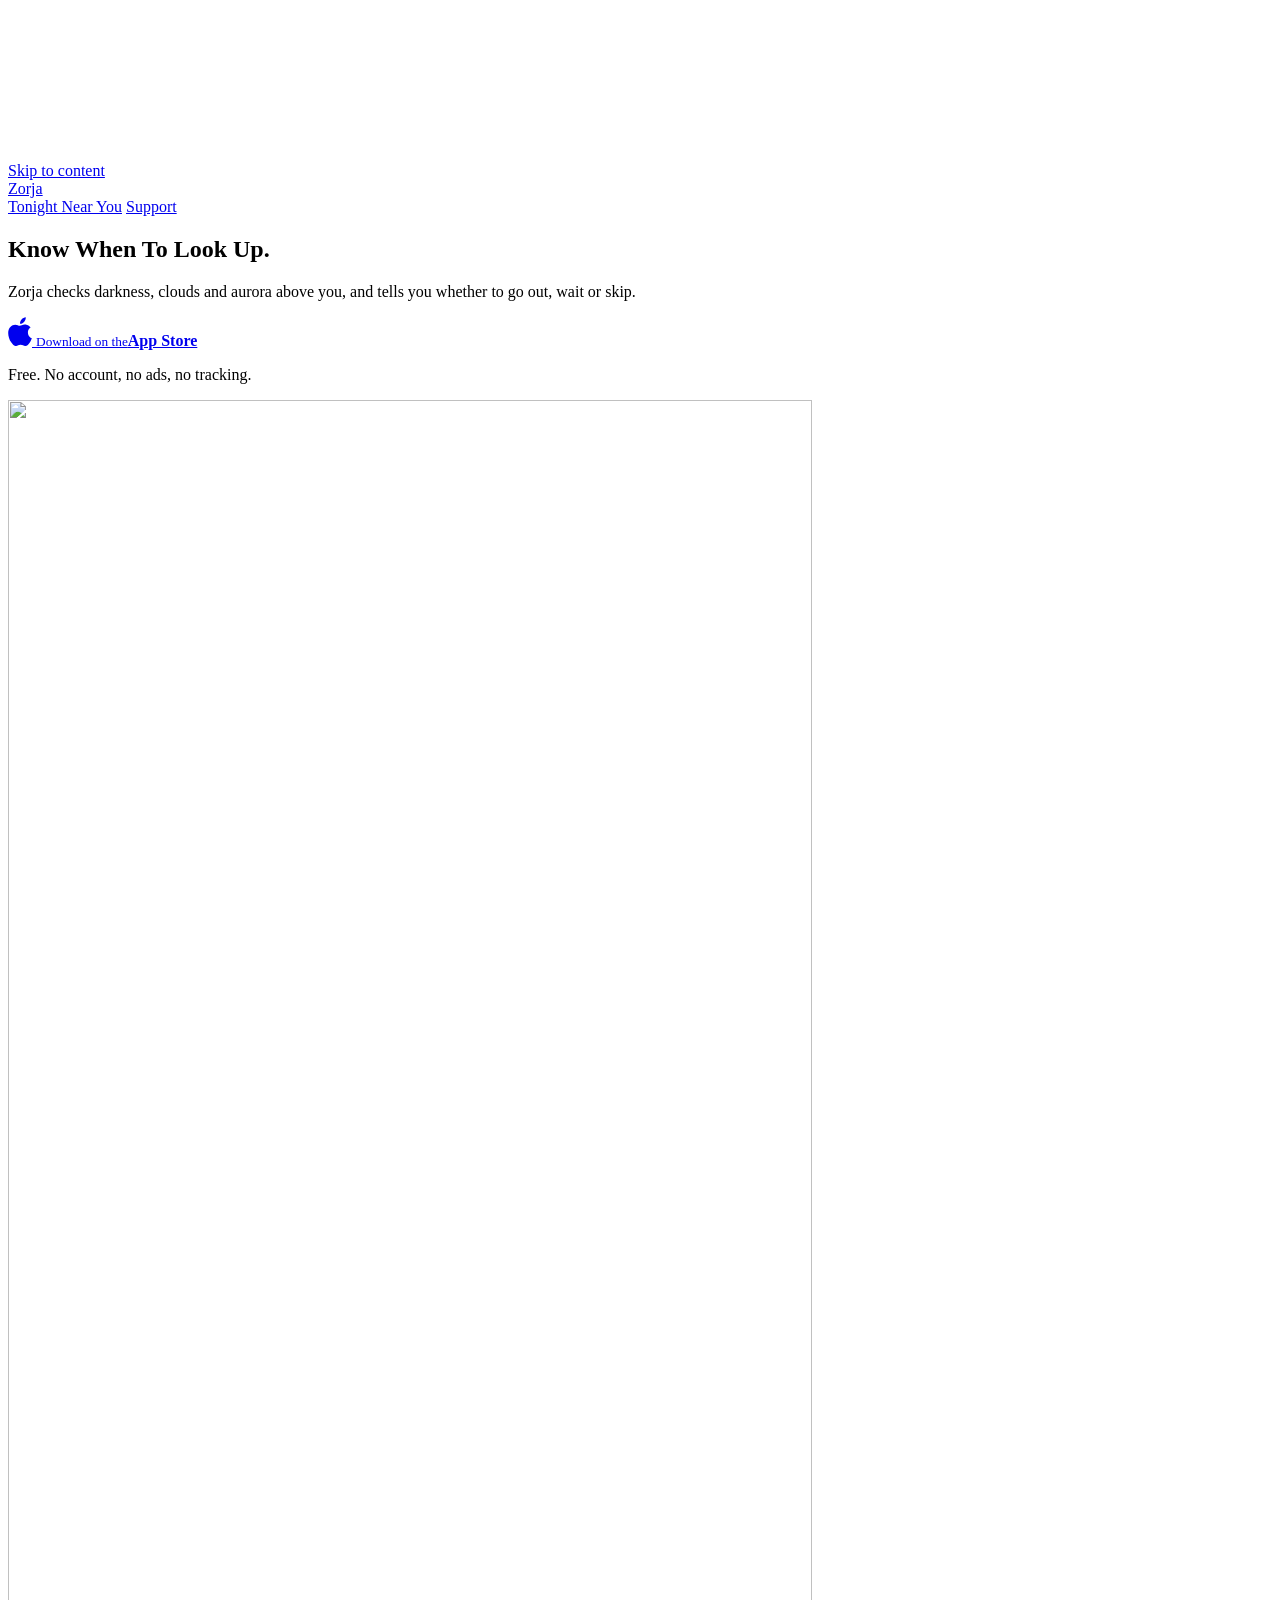
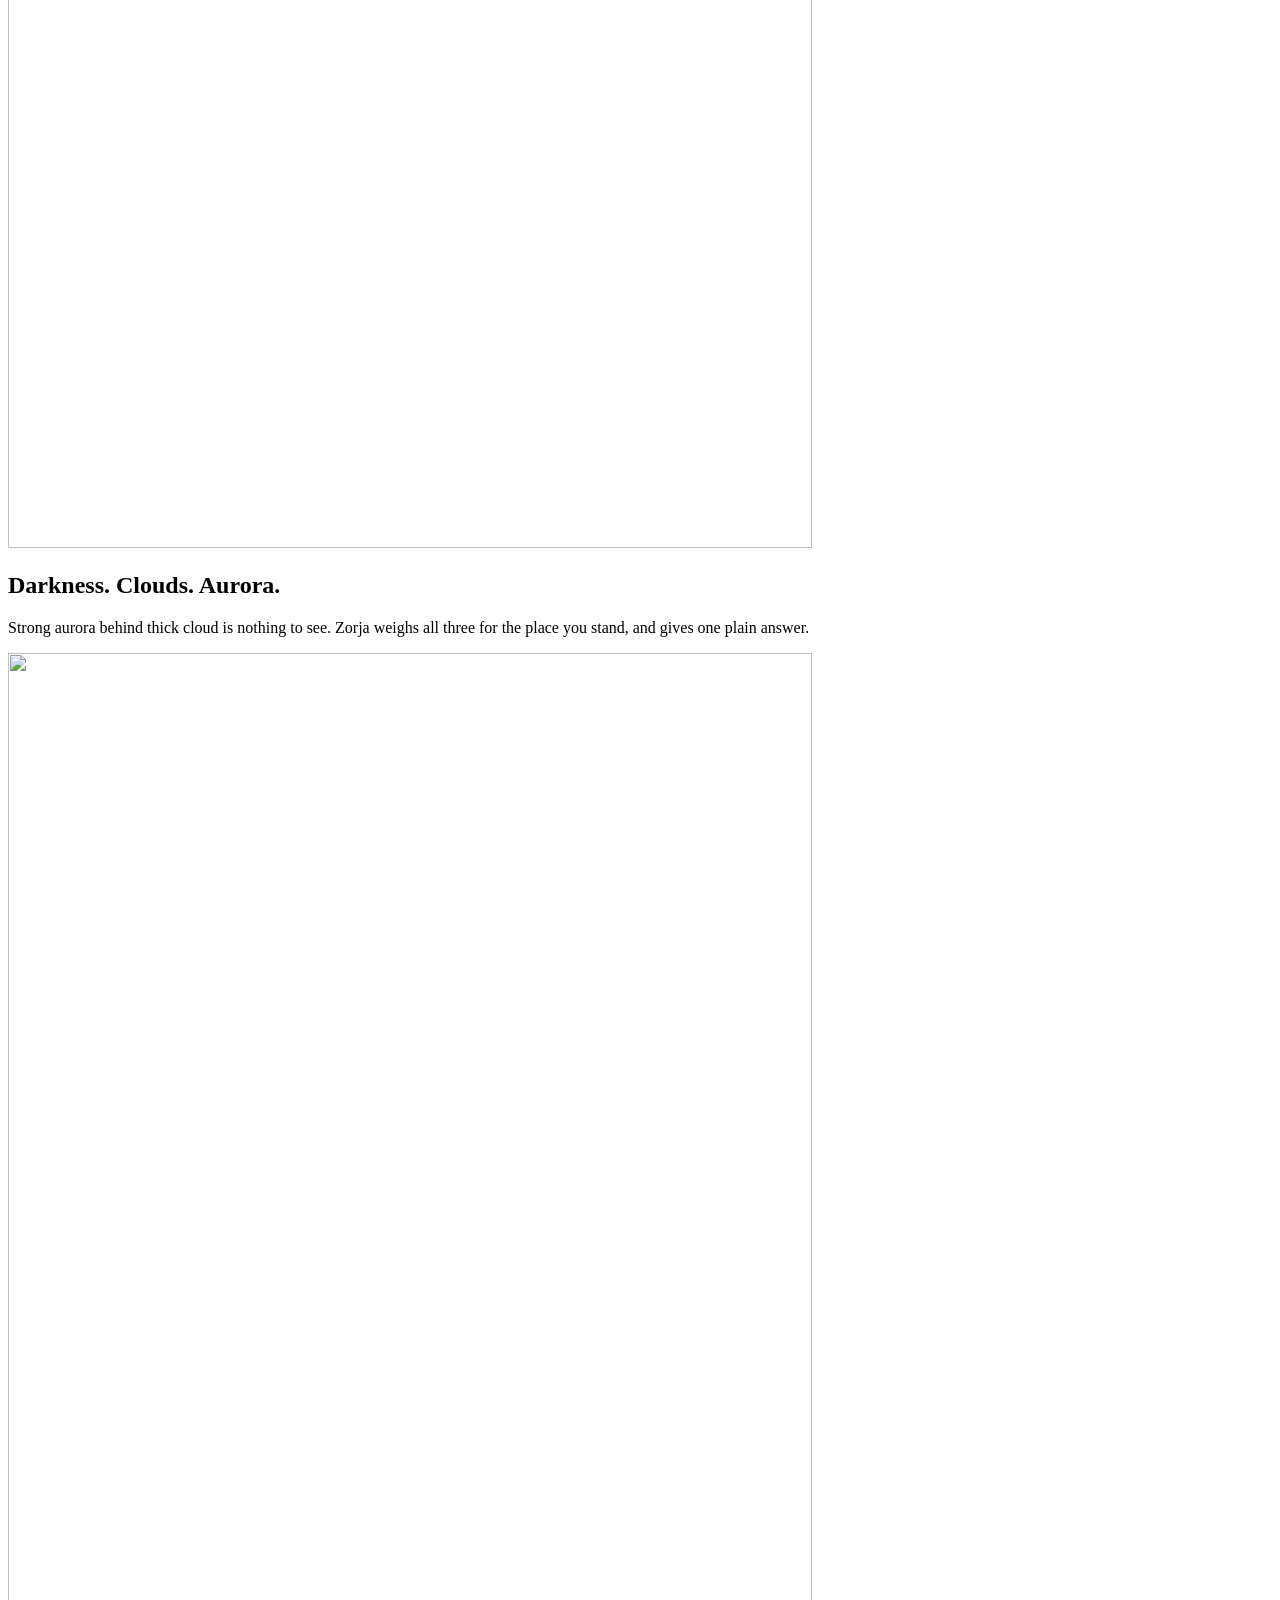
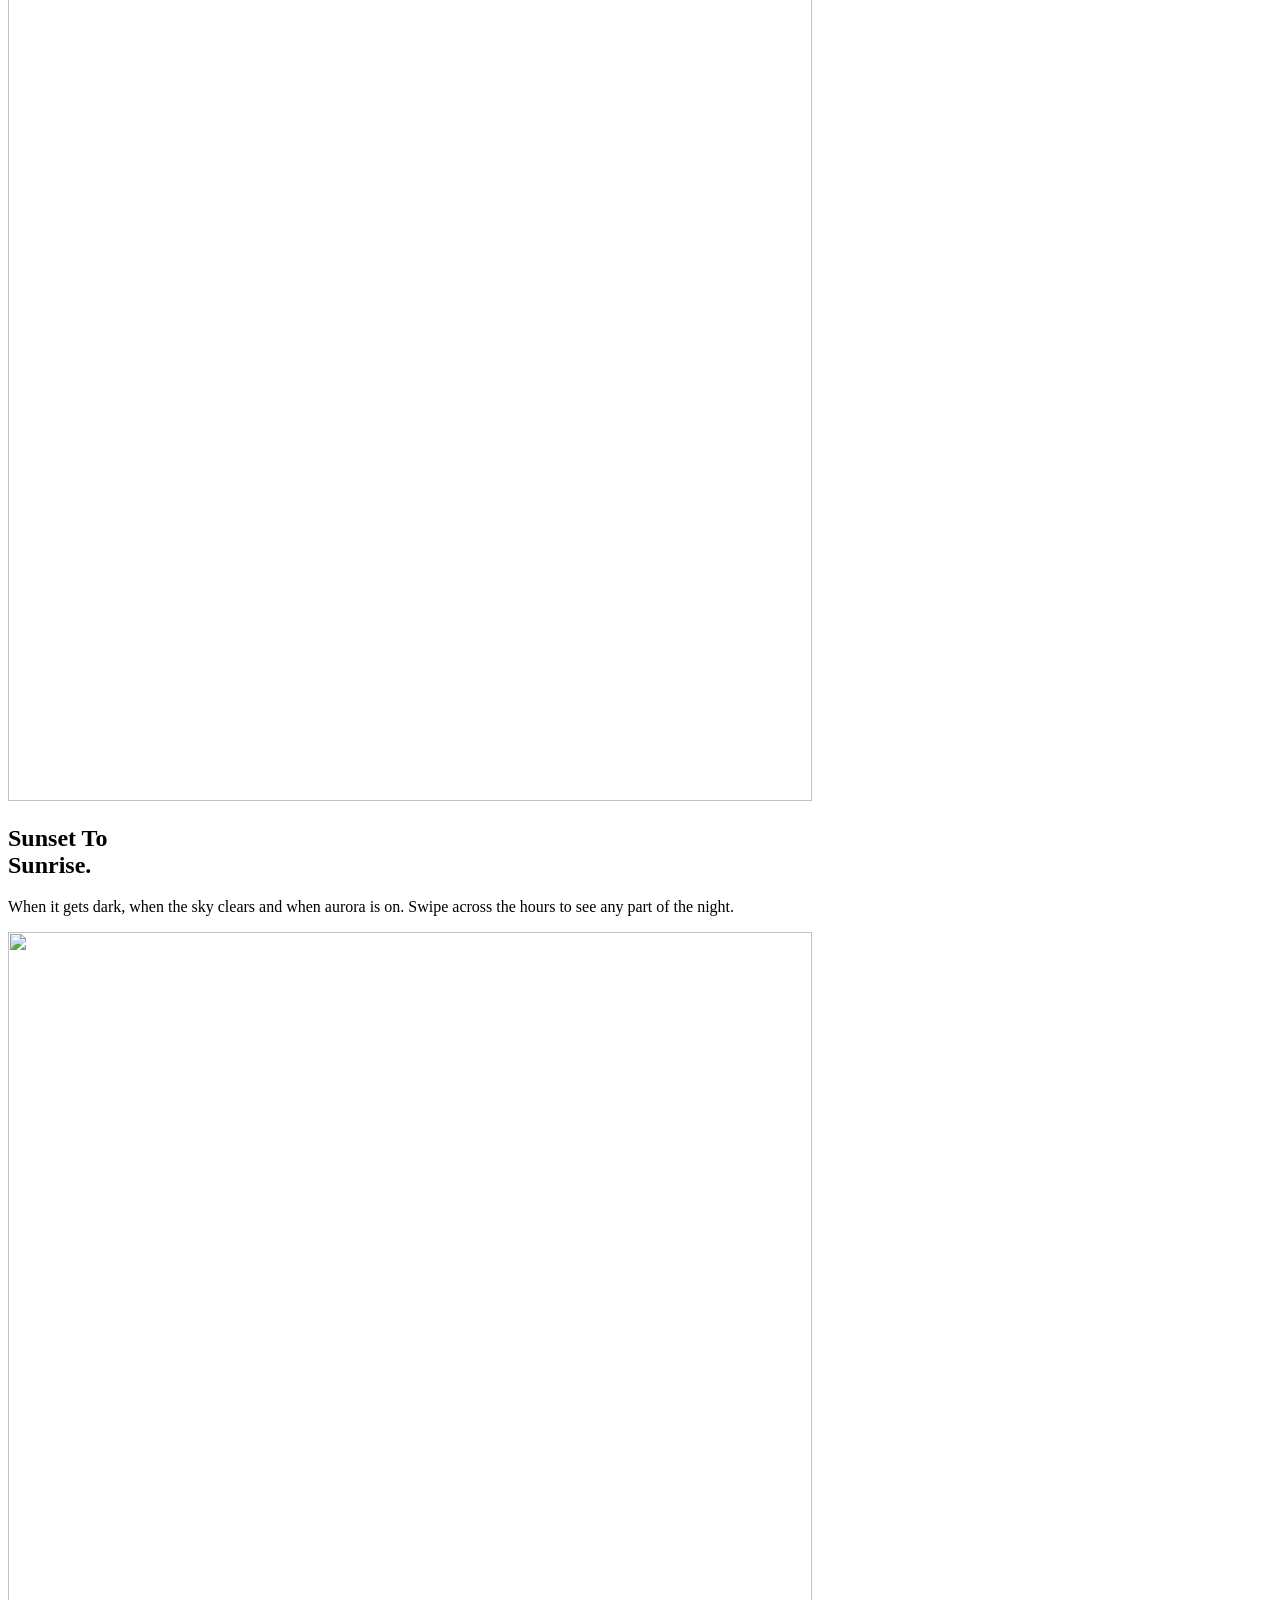
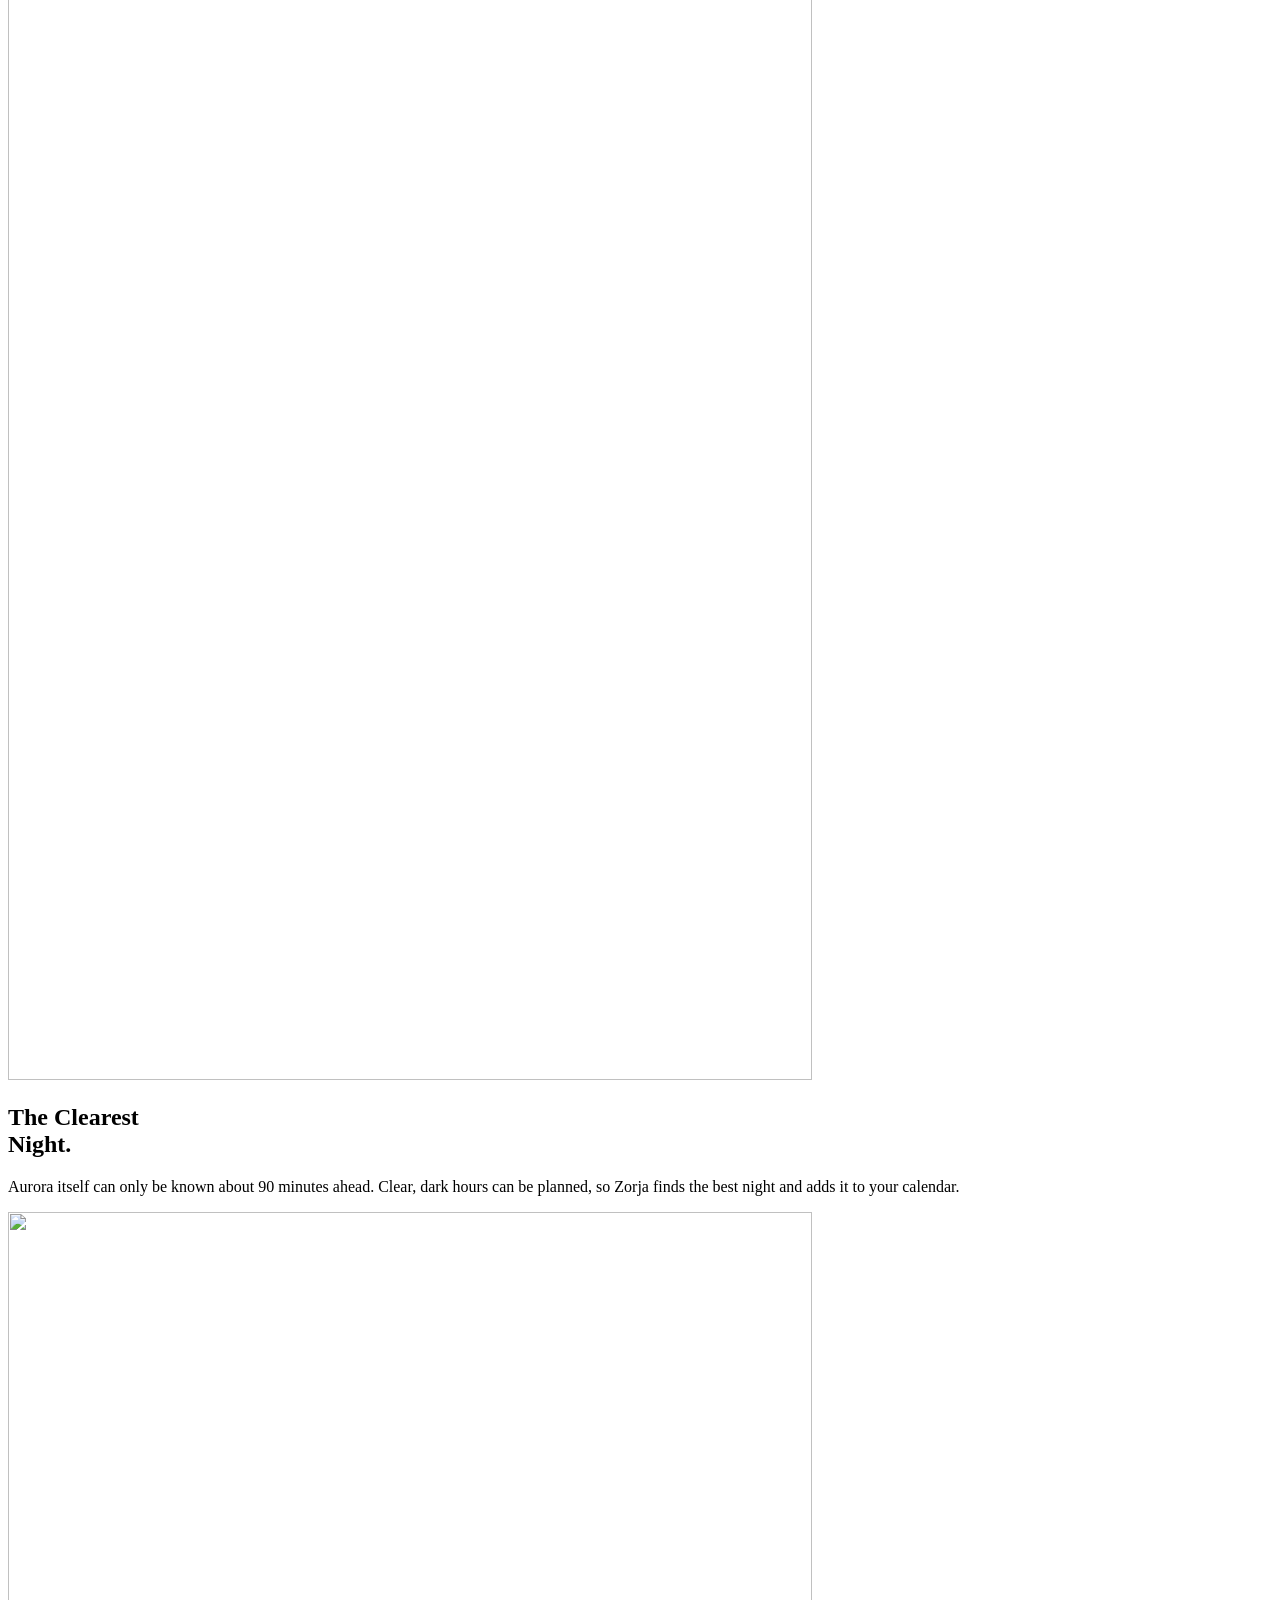
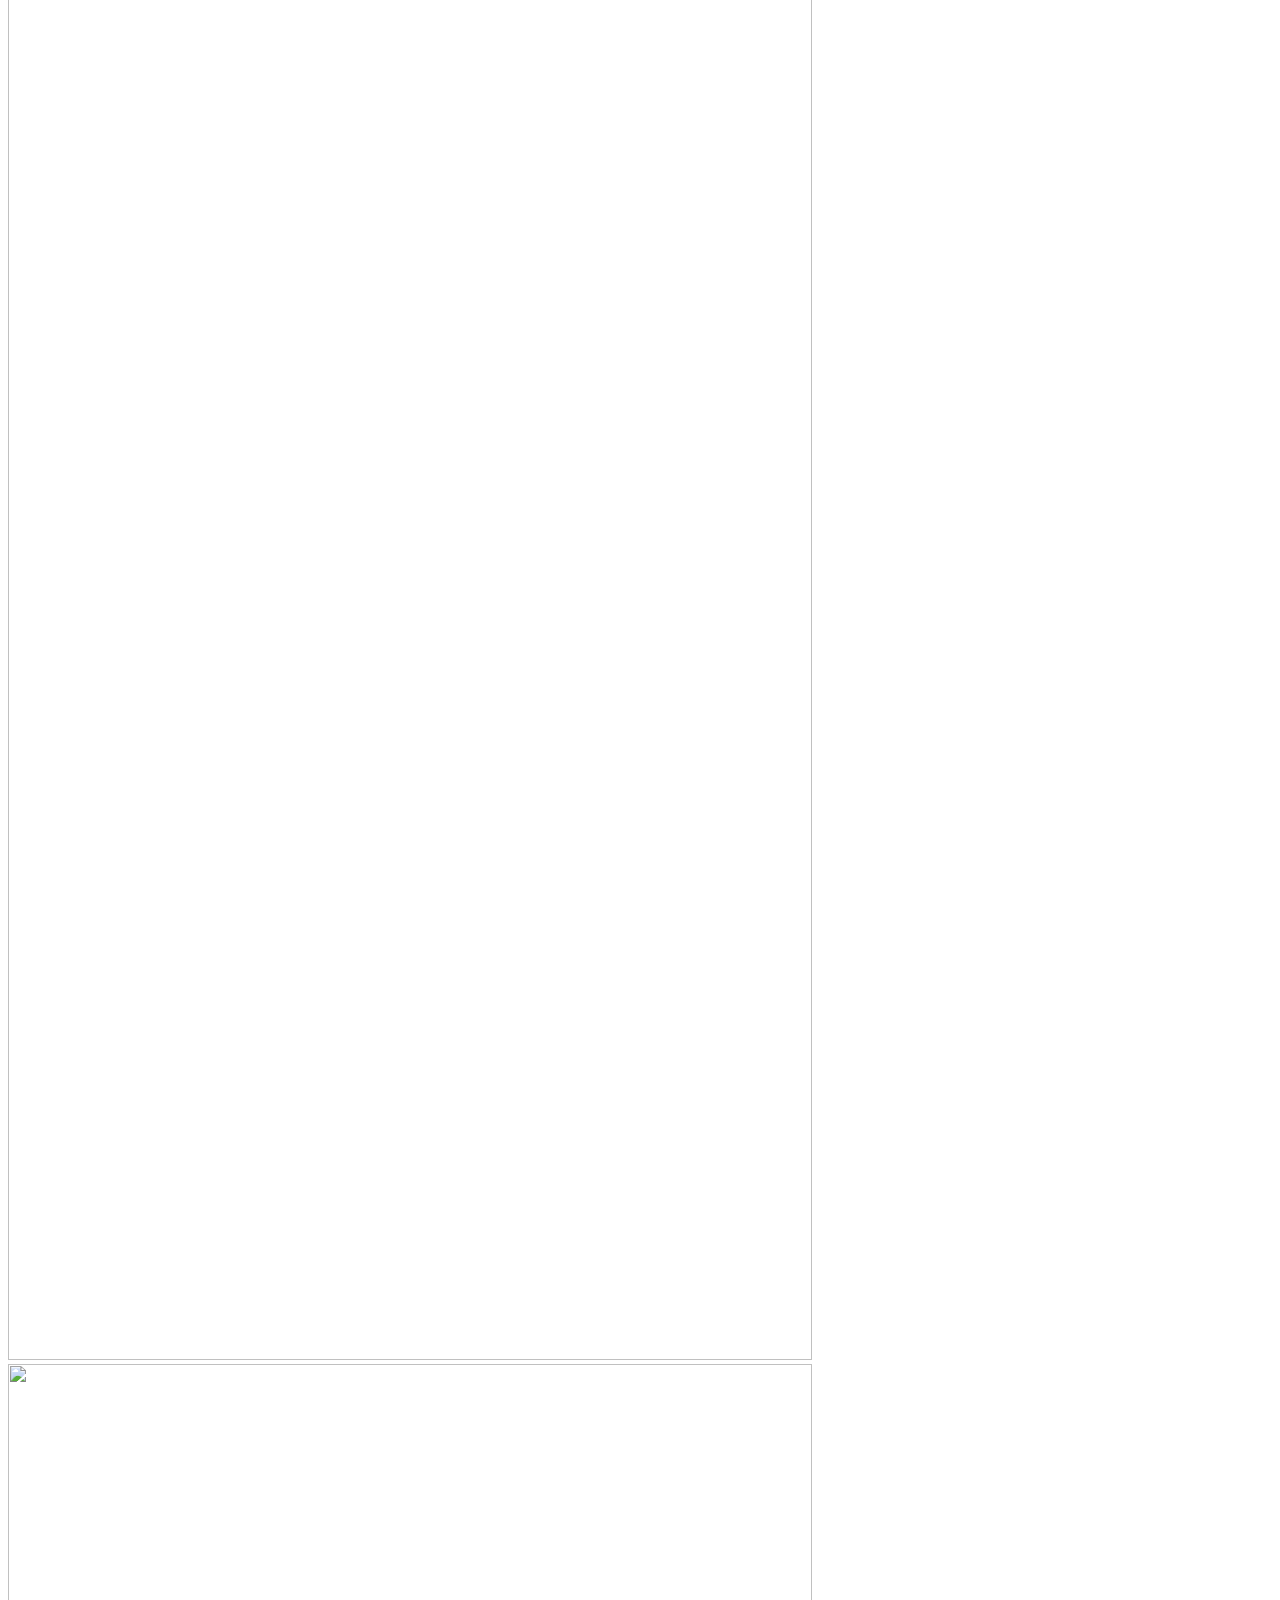
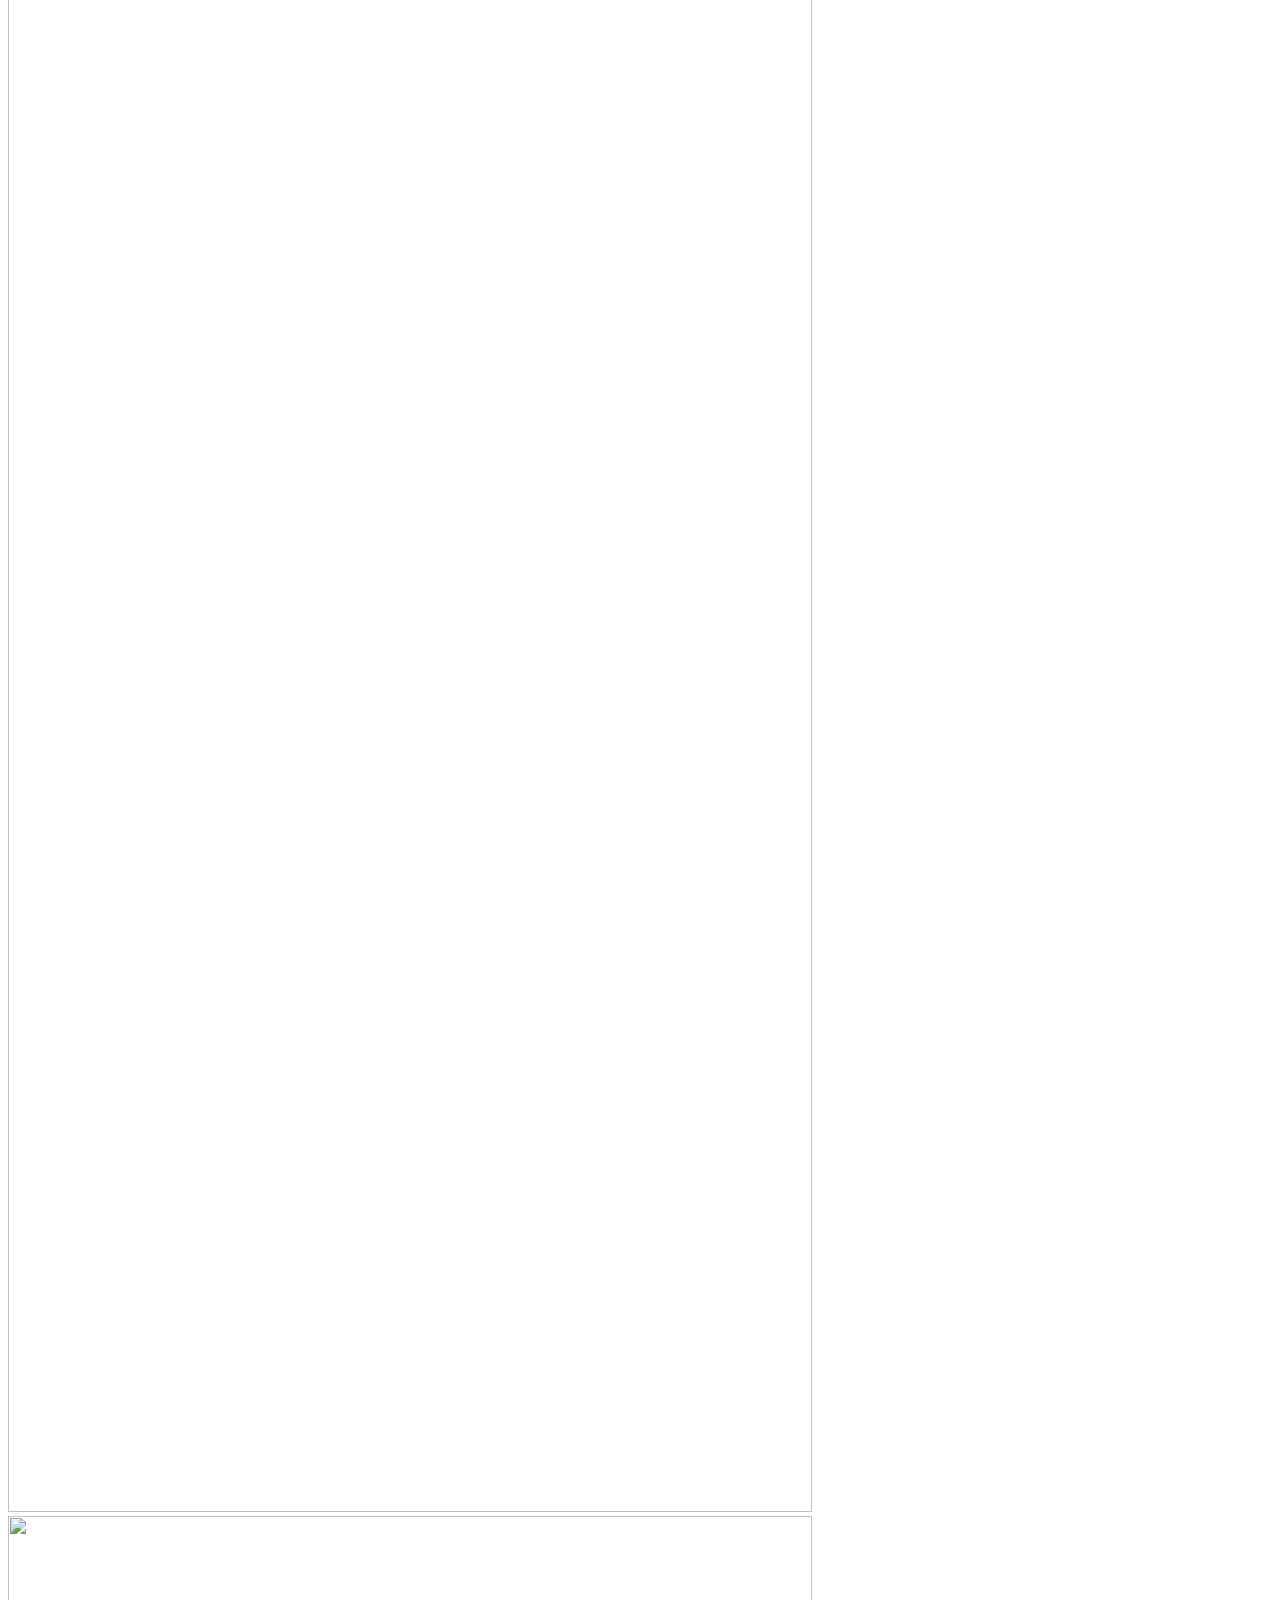
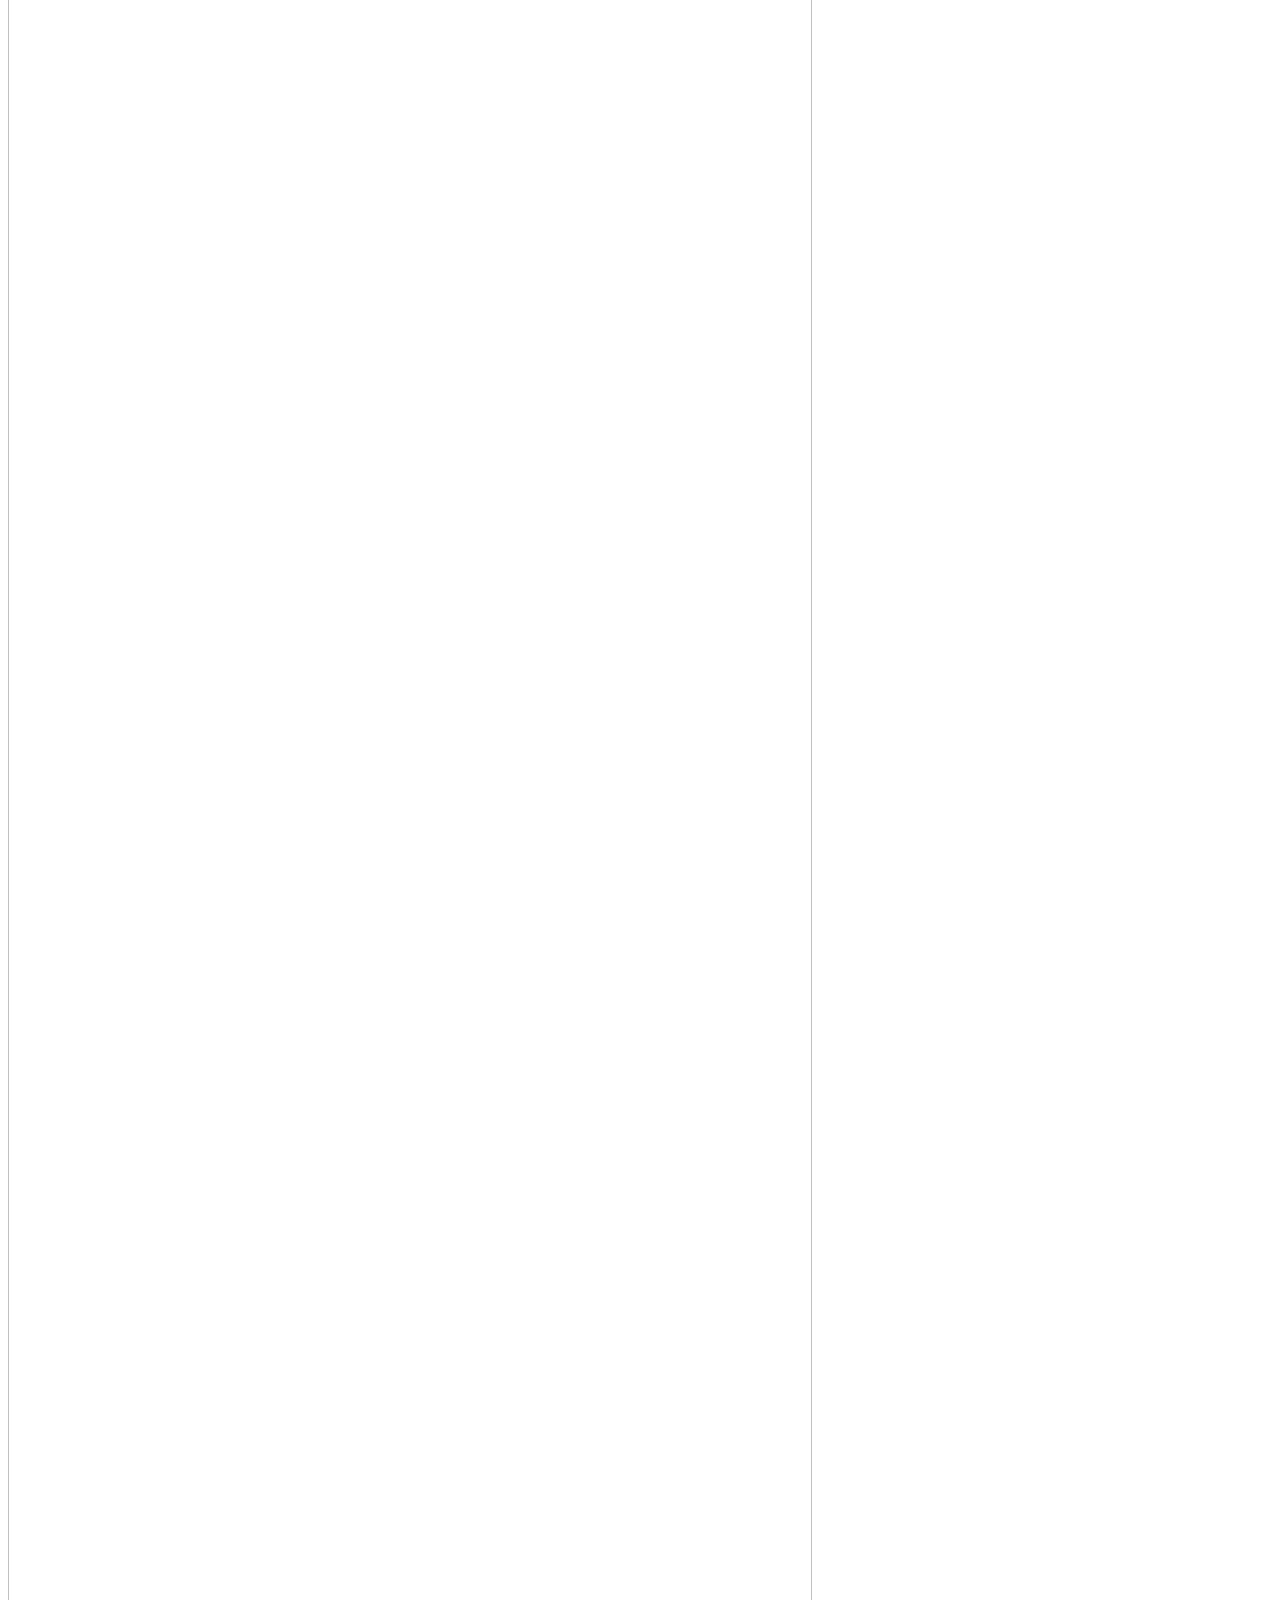
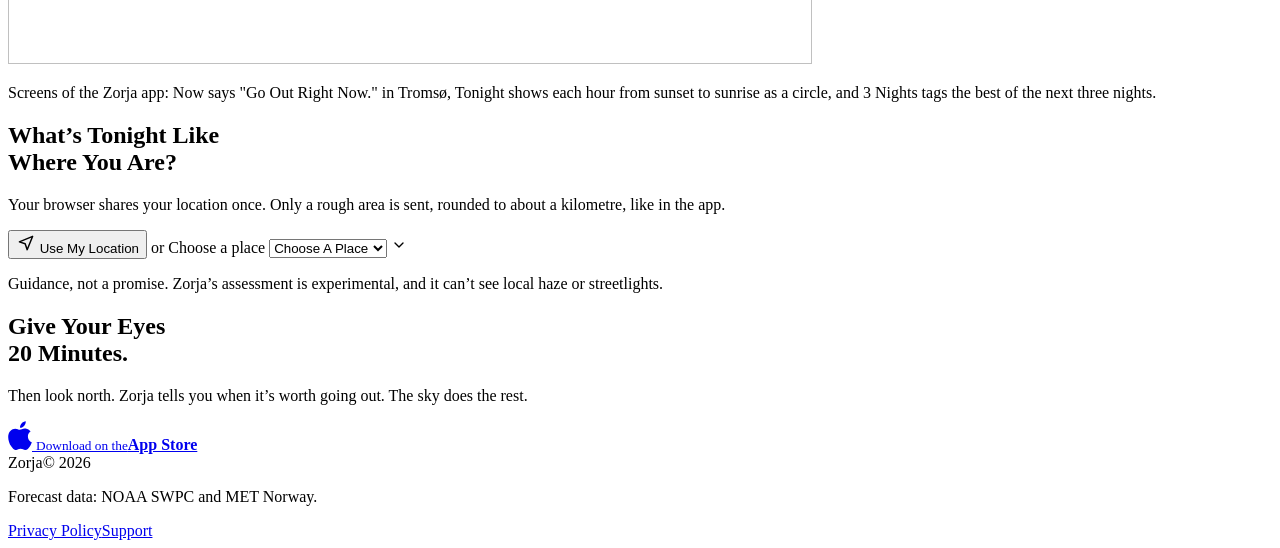
==== site/index.html @ 09bd12e9 "Zorja: initial public release iPhone app (SwiftUI), forecast API (Python/FastAPI) and the zorja.app " ====
<!doctype html>
<html lang="en">
<head>
<meta charset="utf-8">
<meta name="viewport" content="width=device-width, initial-scale=1, viewport-fit=cover">
<title>Zorja · Know When To Look Up</title>
<meta name="description" content="Zorja checks darkness, clouds and aurora above you, and tells you whether to go out, wait or skip. Free for iPhone. No account, no ads, no tracking.">
<meta name="theme-color" content="#05070D">
<meta property="og:title" content="Zorja · Know When To Look Up">
<meta property="og:description" content="Darkness, clouds and aurora above you, in one plain answer: go out, wait or skip.">
<meta property="og:type" content="website">
<meta property="og:url" content="https://zorja.app/">
<link rel="icon" href="/assets/icon-120.png" type="image/png">
<link rel="apple-touch-icon" href="/assets/icon-120.png">
<link rel="preload" href="/assets/fonts/Outfit-SemiBold.woff" as="font" type="font/woff" crossorigin>
<link rel="stylesheet" href="/assets/css/site.css">
<script type="module" src="/assets/js/main.js"></script>
</head>
<body class="home">
<div class="sky" aria-hidden="true">
  <canvas id="sky"></canvas>
  <div class="sky-rise"></div>
  <div class="sky-fade"></div>
</div>

<a class="skip-link" href="#main">Skip to content</a>

<header class="nav">
  <a class="brand" href="/" aria-label="Zorja home">
    <span>Zorja</span>
  </a>
  <nav aria-label="Main">
    <a href="#tonight">Tonight Near You</a>
    <a href="/support/">Support</a>
  </nav>
</header>

<main id="main">
  <section class="hero" aria-labelledby="hero-title">
    <h1 id="hero-title" class="display">
      <span class="line"><span class="rise" data-i="0">Know When</span></span>
      <span class="line"><span class="rise" data-i="1">To Look Up.</span></span>
    </h1>
    <p class="lead rise" data-i="2">Zorja checks darkness, clouds and aurora above you, and tells you whether to go out, wait or skip.</p>
    <div class="rise" data-i="3">
      <a class="store-badge" href="https://apps.apple.com/app/id6833883953" aria-label="Download Zorja on the App Store">
        <svg width="24" height="29" viewBox="0 0 814 1000" aria-hidden="true"><path fill="currentColor" d="M788 341c-6 4-108 62-108 190 0 149 131 202 135 203-1 3-21 72-69 142-43 62-88 124-156 124s-86-40-165-40c-77 0-104 41-166 41s-106-57-156-127C45 792 0 668 0 551c0-188 122-288 243-288 64 0 117 42 157 42 38 0 98-45 171-45 28 0 128 3 194 97zM554 166c30-36 52-86 52-136 0-7-1-14-2-20-49 2-108 33-143 74-28 32-54 82-54 133 0 8 1 15 2 18 3 1 9 2 14 2 44 0 99-30 131-71z"/></svg>
        <span><small>Download on the</small><strong>App Store</strong></span>
      </a>
    </div>
    <p class="fine rise" data-i="4">Free. No account, no ads, no tracking.</p>
  </section>

  <section class="story" aria-label="How Zorja works">
    <div class="steps">
      <article class="step" data-screen="now">
        <div class="step-phone reveal" aria-hidden="true">
          <div class="phone">
            <span class="hw hw-action"></span><span class="hw hw-up"></span><span class="hw hw-down"></span><span class="hw hw-power"></span>
            <div class="screen">
              <picture>
                <source srcset="/assets/screens/now.webp" type="image/webp">
                <img src="/assets/screens/now.jpg" width="804" height="1748" alt="" decoding="async" loading="lazy">
              </picture>
              <span class="island"></span>
            </div>
          </div>
        </div>
        <h2 class="words chapter" aria-label="Darkness. Clouds. Aurora.">
          <span class="word" data-i="0" aria-hidden="true">Darkness.</span>
          <span class="word" data-i="1" aria-hidden="true">Clouds.</span>
          <span class="word" data-i="2" aria-hidden="true">Aurora.</span>
        </h2>
        <p class="body reveal" data-i="3">Strong aurora behind thick cloud is nothing to see. Zorja weighs all three for the place you stand, and gives one plain answer.</p>
      </article>
      <article class="step" data-screen="tonight">
        <div class="step-phone reveal" aria-hidden="true">
          <div class="phone">
            <span class="hw hw-action"></span><span class="hw hw-up"></span><span class="hw hw-down"></span><span class="hw hw-power"></span>
            <div class="screen">
              <picture>
                <source srcset="/assets/screens/tonight.webp" type="image/webp">
                <img src="/assets/screens/tonight.jpg" width="804" height="1748" alt="" decoding="async" loading="lazy">
              </picture>
              <span class="island"></span>
            </div>
          </div>
        </div>
        <h2 class="chapter reveal">Sunset To<br>Sunrise.</h2>
        <p class="body reveal" data-i="2">When it gets dark, when the sky clears and when aurora is on. Swipe across the hours to see any part of the night.</p>
      </article>
      <article class="step" data-screen="three-nights">
        <div class="step-phone reveal" aria-hidden="true">
          <div class="phone">
            <span class="hw hw-action"></span><span class="hw hw-up"></span><span class="hw hw-down"></span><span class="hw hw-power"></span>
            <div class="screen">
              <picture>
                <source srcset="/assets/screens/three-nights.webp" type="image/webp">
                <img src="/assets/screens/three-nights.jpg" width="804" height="1748" alt="" decoding="async" loading="lazy">
              </picture>
              <span class="island"></span>
            </div>
          </div>
        </div>
        <h2 class="chapter reveal">The Clearest<br>Night.</h2>
        <p class="body reveal" data-i="2">Aurora itself can only be known about 90 minutes ahead. Clear, dark hours can be planned, so Zorja finds the best night and adds it to your calendar.</p>
      </article>
    </div>
    <div class="phone-slot" aria-hidden="true"></div>
  </section>

  <div class="phone-rig" aria-hidden="true">
    <div class="phone-intro">
      <div class="phone">
        <span class="hw hw-action"></span><span class="hw hw-up"></span><span class="hw hw-down"></span><span class="hw hw-power"></span>
        <div class="screen">
          <picture class="shot is-active" data-screen="now">
            <source srcset="/assets/screens/now.webp" type="image/webp">
            <img src="/assets/screens/now.jpg" width="804" height="1748" alt="" decoding="async">
          </picture>
          <picture class="shot" data-screen="tonight">
            <source srcset="/assets/screens/tonight.webp" type="image/webp">
            <img src="/assets/screens/tonight.jpg" width="804" height="1748" alt="" decoding="async" loading="lazy">
          </picture>
          <picture class="shot" data-screen="three-nights">
            <source srcset="/assets/screens/three-nights.webp" type="image/webp">
            <img src="/assets/screens/three-nights.jpg" width="804" height="1748" alt="" decoding="async" loading="lazy">
          </picture>
          <span class="island"></span>
          <span class="glare"></span>
        </div>
      </div>
    </div>
  </div>
  <p class="sr-only">Screens of the Zorja app: Now says "Go Out Right Now." in Tromsø, Tonight shows each hour from sunset to sunrise as a circle, and 3 Nights tags the best of the next three nights.</p>

  <section id="tonight" class="check" aria-labelledby="check-title">
    <h2 id="check-title" class="title reveal">What’s Tonight Like<br>Where You Are?</h2>
    <p class="body reveal" data-i="1">Your browser shares your location once. Only a rough area is sent, rounded to about a kilometre, like in the app.</p>
    <div class="check-controls reveal" data-i="2">
      <button type="button" class="btn-primary" id="locate">
        <svg width="20" height="20" viewBox="0 0 24 24" fill="none" aria-hidden="true"><path d="M20 4L4 10.6L11 12.9L13.4 20L20 4Z" stroke="currentColor" stroke-width="1.75" stroke-linecap="round" stroke-linejoin="round"/></svg>
        Use My Location
      </button>
      <span class="or">or</span>
      <label class="select">
        <span class="sr-only">Choose a place</span>
        <select id="place">
          <option value="" selected disabled>Choose A Place</option>
        </select>
        <svg width="16" height="16" viewBox="0 0 24 24" fill="none" aria-hidden="true"><path d="M6 9l6 6 6-6" stroke="currentColor" stroke-width="2" stroke-linecap="round" stroke-linejoin="round"/></svg>
      </label>
    </div>

    <div class="result" id="result" aria-live="polite" hidden>
      <p class="result-place"><svg width="18" height="18" viewBox="0 0 24 24" fill="none" aria-hidden="true"><path d="M12 21s6.5-6.4 6.5-11.5a6.5 6.5 0 0 0-13 0C5.5 14.6 12 21 12 21z" stroke="currentColor" stroke-width="2.1" stroke-linejoin="round"/><circle cx="12" cy="9.5" r="2.25" stroke="currentColor" stroke-width="2.1"/></svg><span id="result-line"></span></p>
      <p class="result-headline" id="result-headline"></p>
      <p class="result-lead" id="result-lead"></p>
      <p class="result-bottom" id="result-bottom"></p>
      <p class="result-meta" id="result-meta"></p>
    </div>
    <p class="note reveal" data-i="3">Guidance, not a promise. Zorja’s assessment is experimental, and it can’t see local haze or streetlights.</p>
  </section>

  <section class="outro" aria-labelledby="outro-title">
    <h2 id="outro-title" class="display-s reveal">Give Your Eyes<br>20 Minutes.</h2>
    <p class="body reveal" data-i="1">Then look north. Zorja tells you when it’s worth going out. The sky does the rest.</p>
    <div class="reveal" data-i="2">
      <a class="store-badge" href="https://apps.apple.com/app/id6833883953" aria-label="Download Zorja on the App Store">
        <svg width="24" height="29" viewBox="0 0 814 1000" aria-hidden="true"><path fill="currentColor" d="M788 341c-6 4-108 62-108 190 0 149 131 202 135 203-1 3-21 72-69 142-43 62-88 124-156 124s-86-40-165-40c-77 0-104 41-166 41s-106-57-156-127C45 792 0 668 0 551c0-188 122-288 243-288 64 0 117 42 157 42 38 0 98-45 171-45 28 0 128 3 194 97zM554 166c30-36 52-86 52-136 0-7-1-14-2-20-49 2-108 33-143 74-28 32-54 82-54 133 0 8 1 15 2 18 3 1 9 2 14 2 44 0 99-30 131-71z"/></svg>
        <span><small>Download on the</small><strong>App Store</strong></span>
      </a>
    </div>
  </section>
</main>

<footer class="footer">
  <div class="footer-brand"><span>Zorja</span><span class="muted">© 2026</span></div>
  <p class="muted">Forecast data: NOAA SWPC and MET Norway.</p>
  <nav aria-label="Footer"><a href="/privacy/">Privacy Policy</a><a href="/support/">Support</a></nav>
</footer>
</body>
</html>
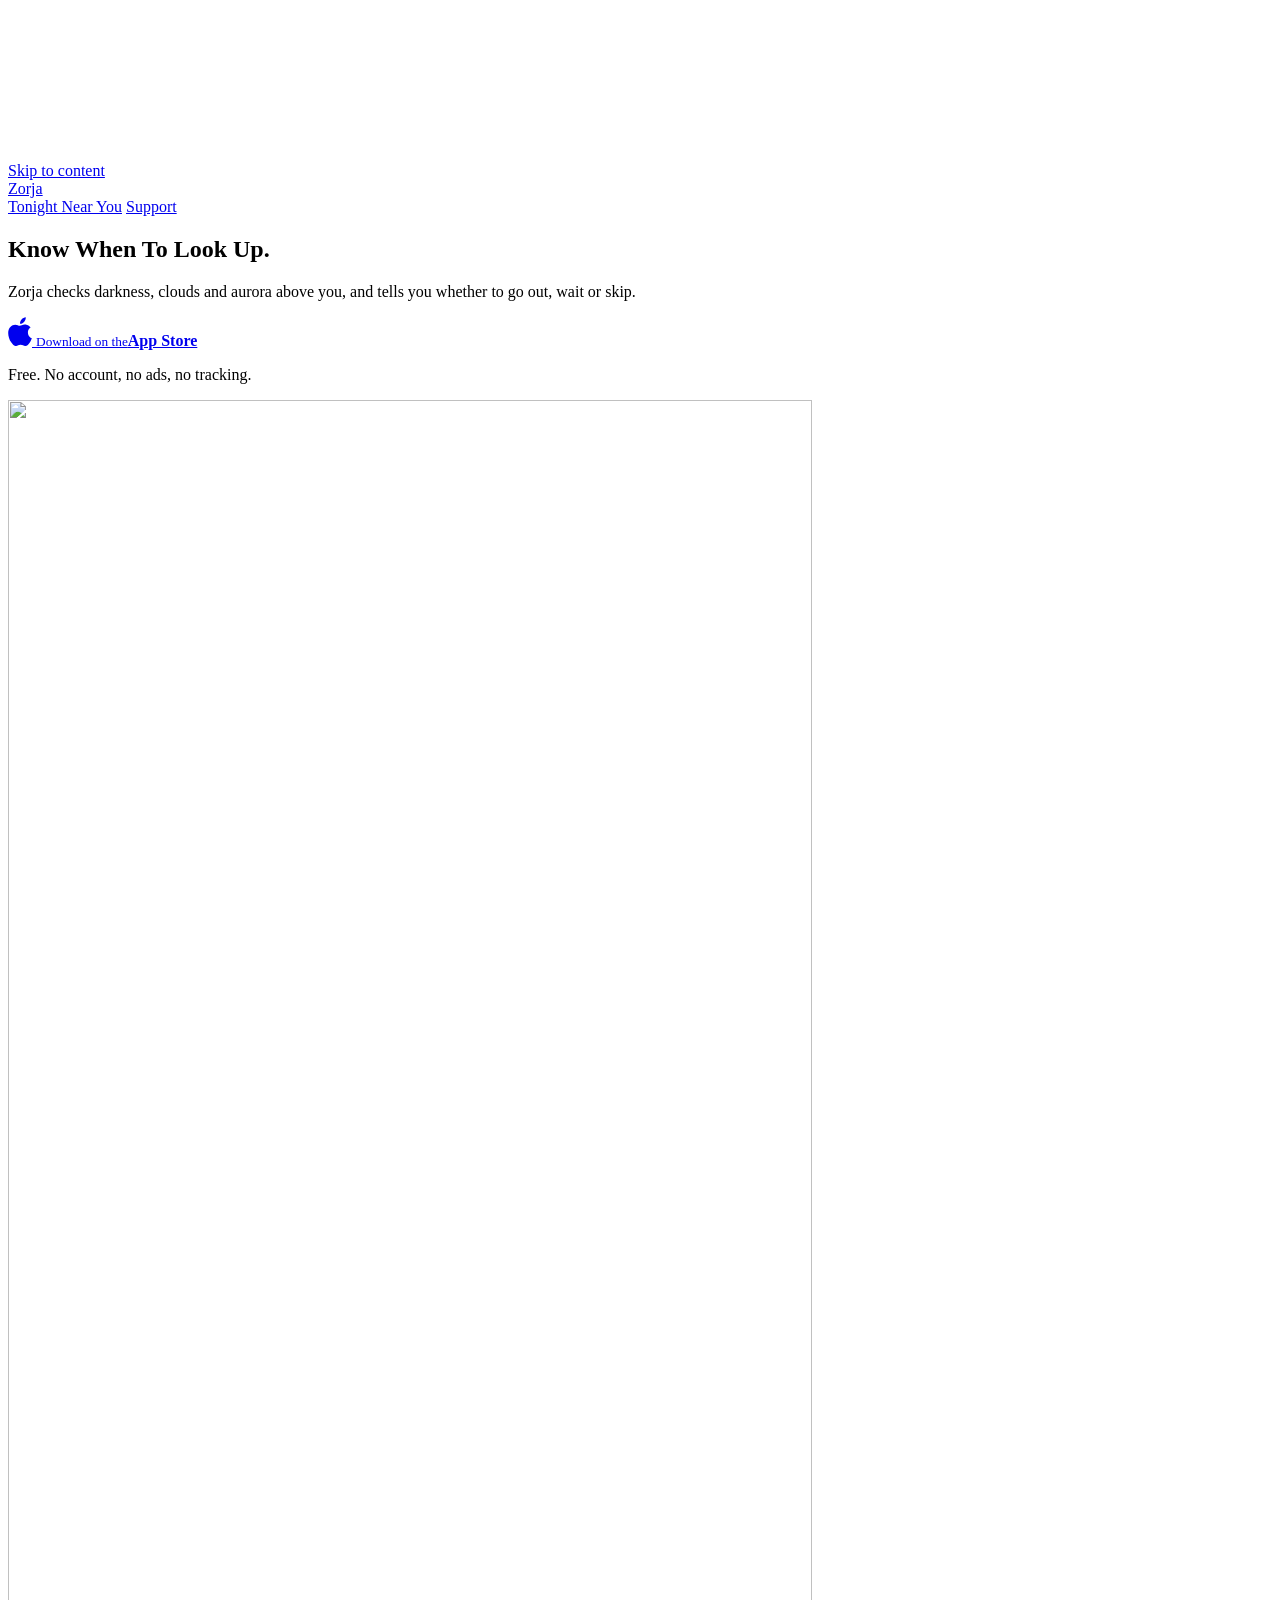
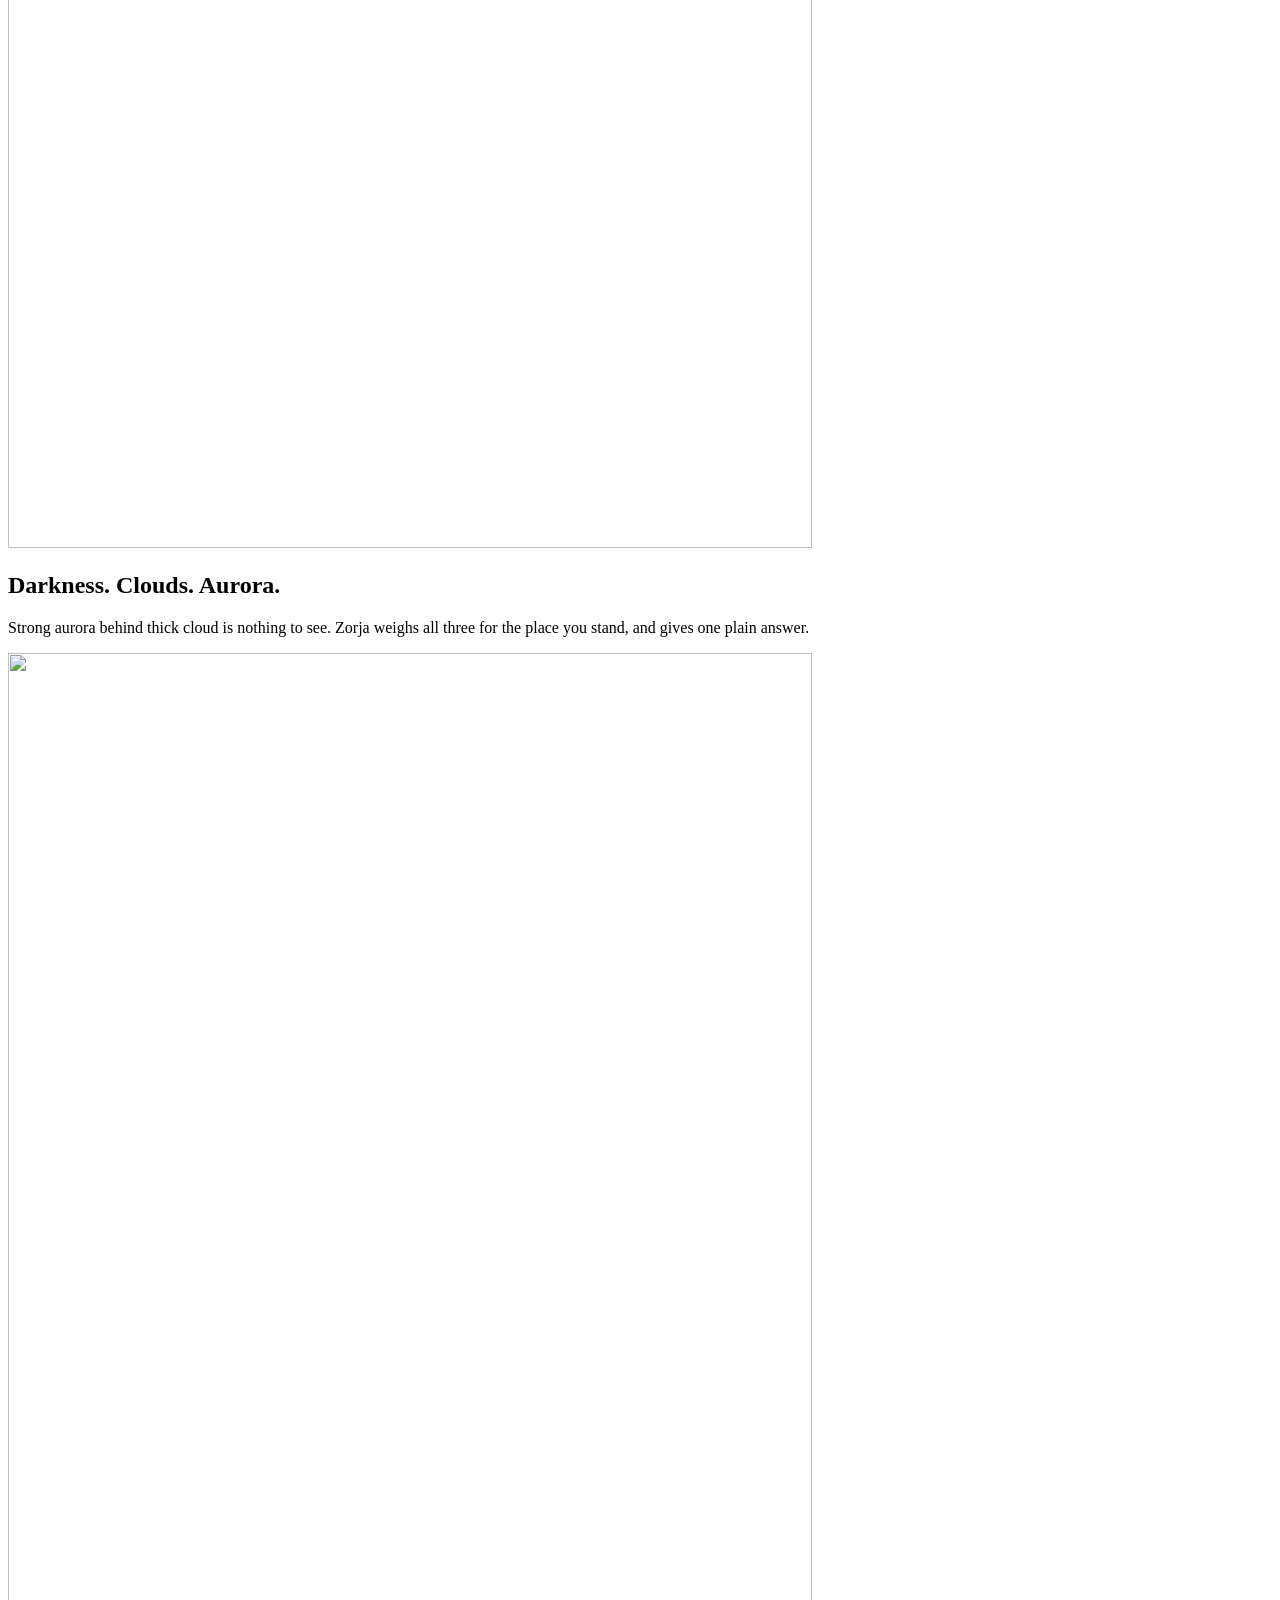
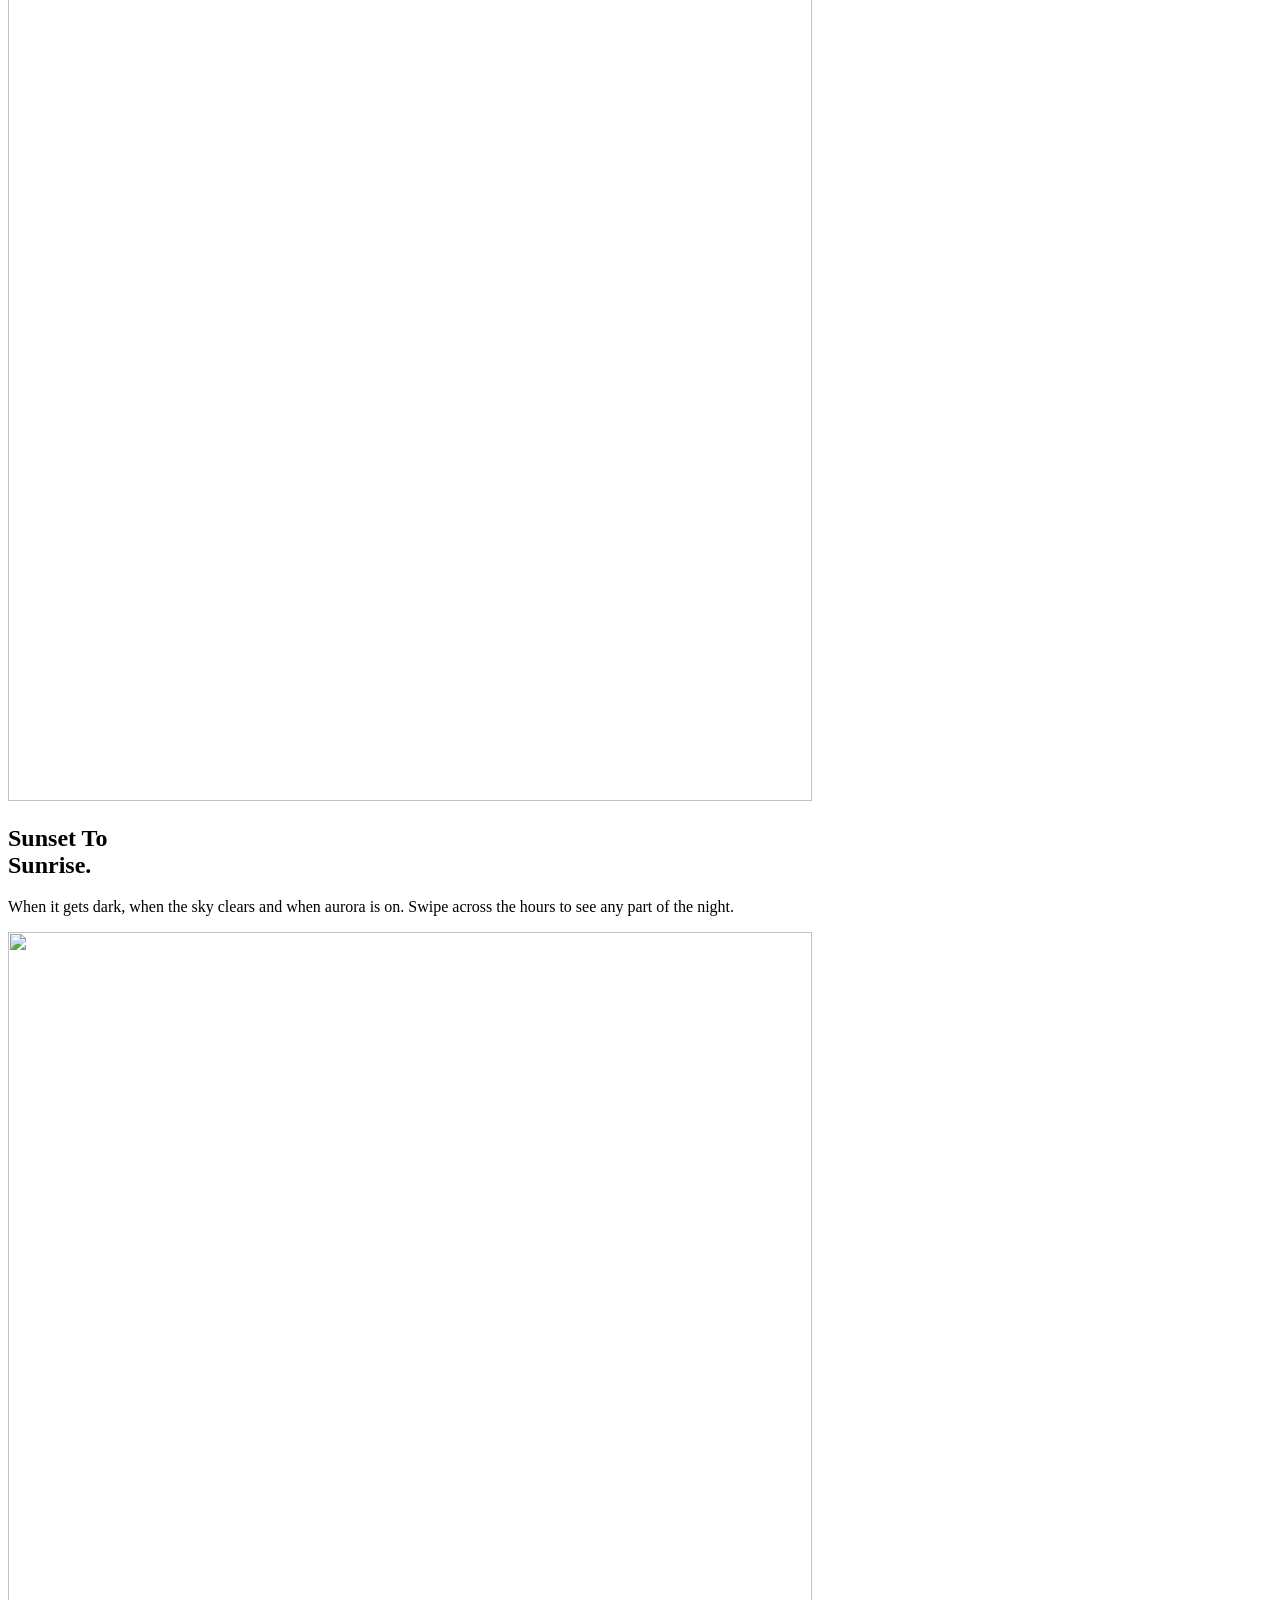
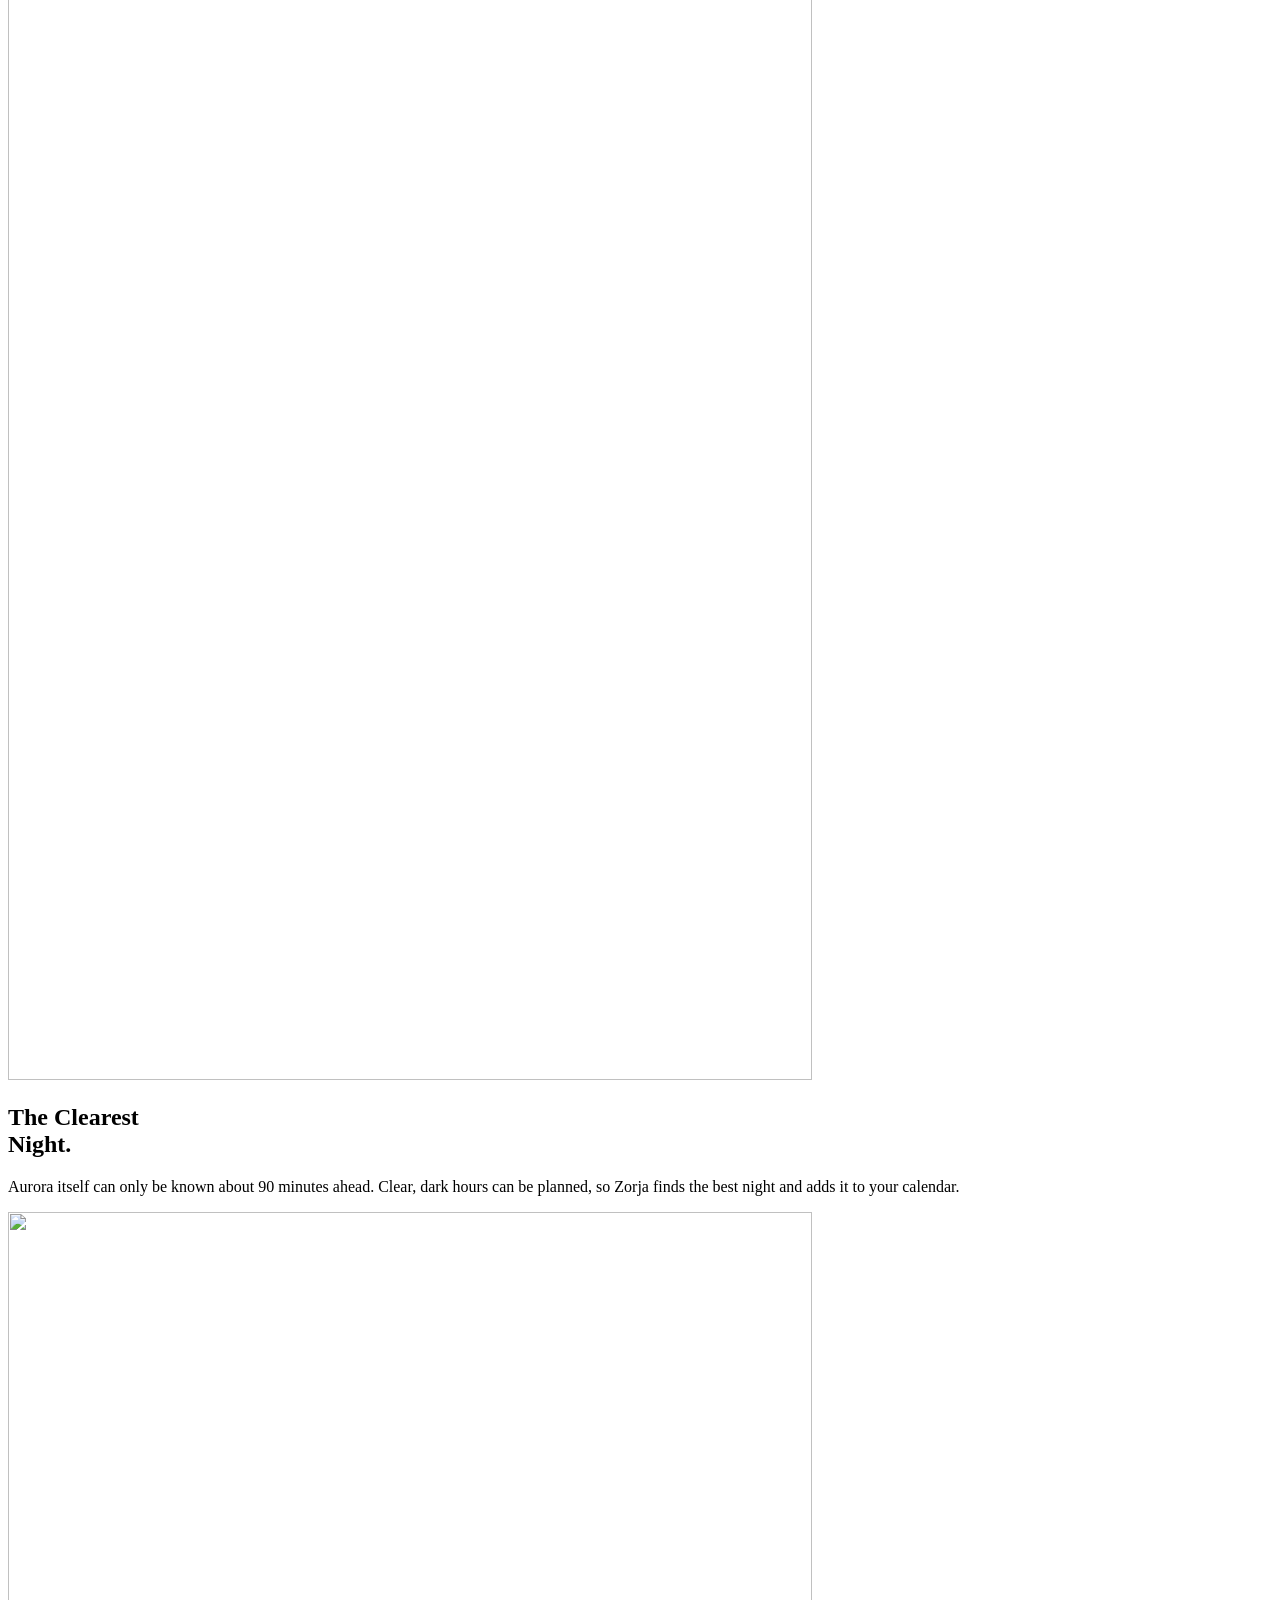
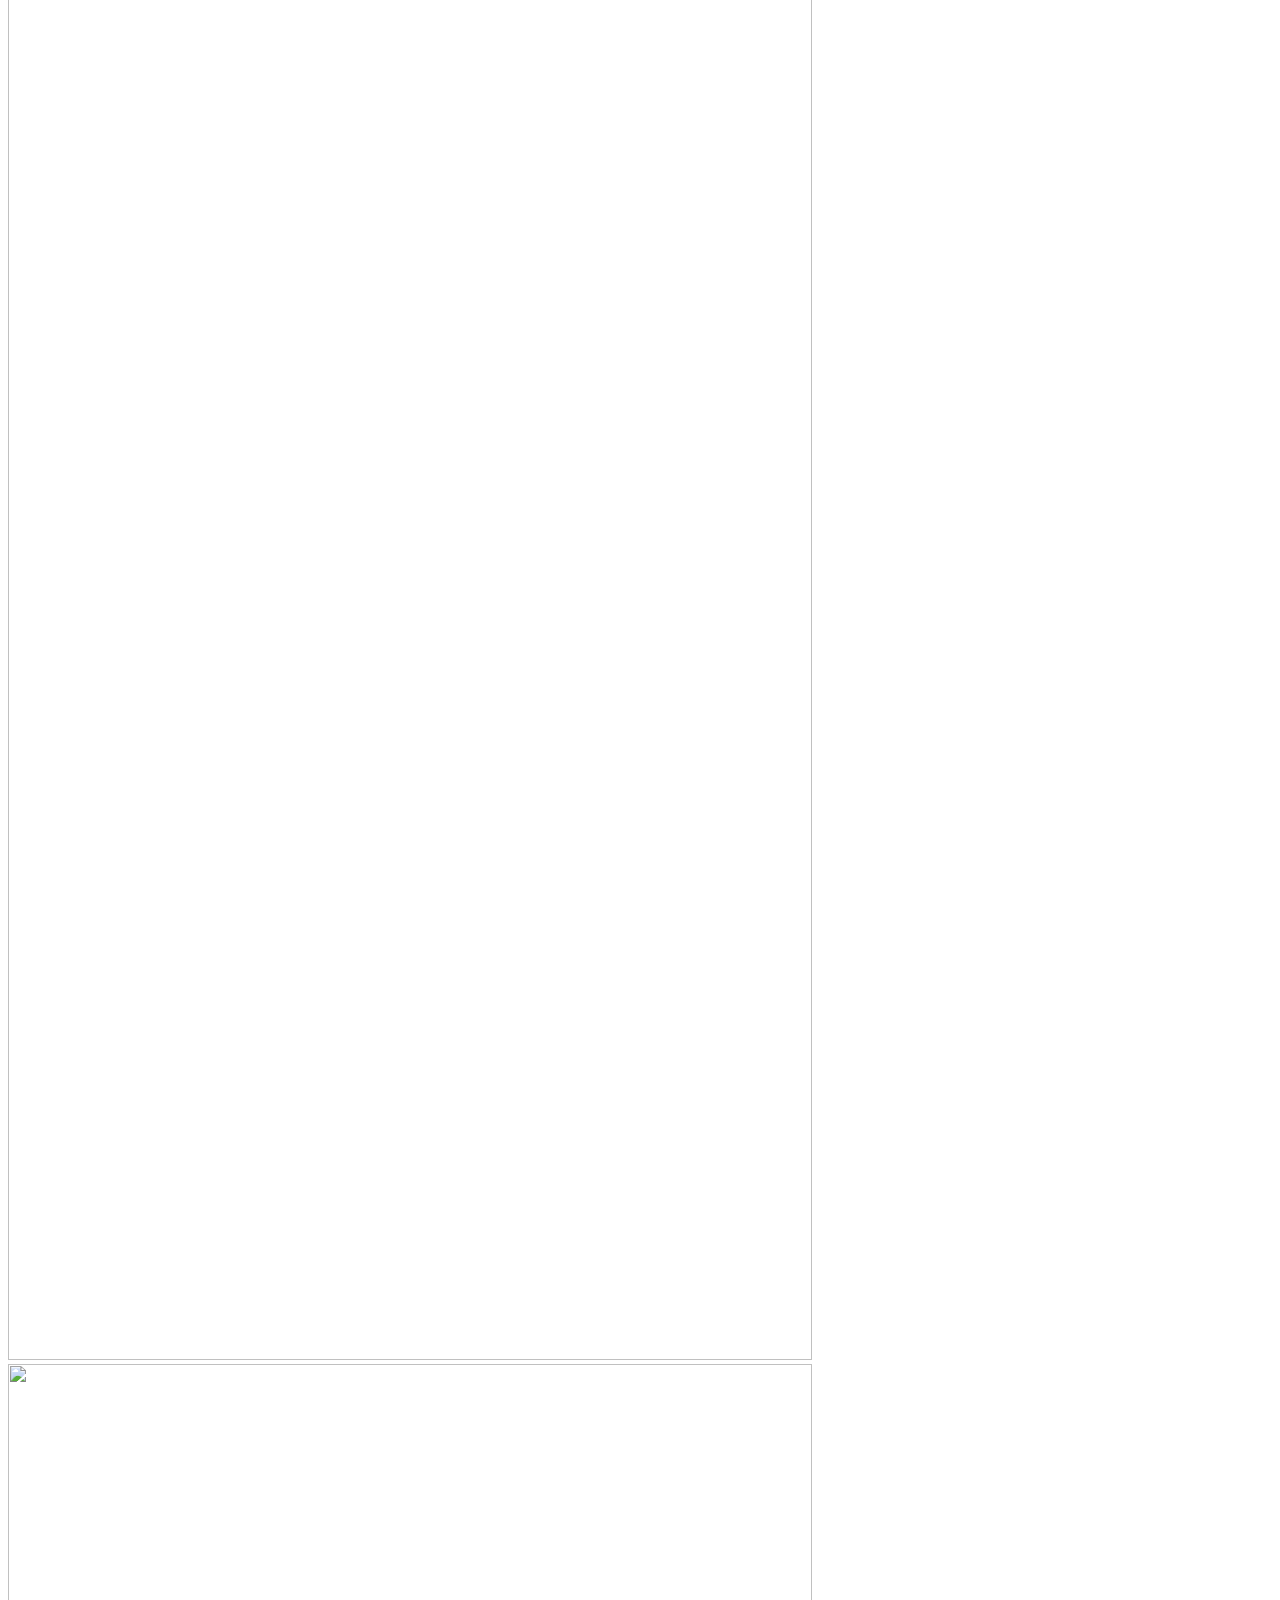
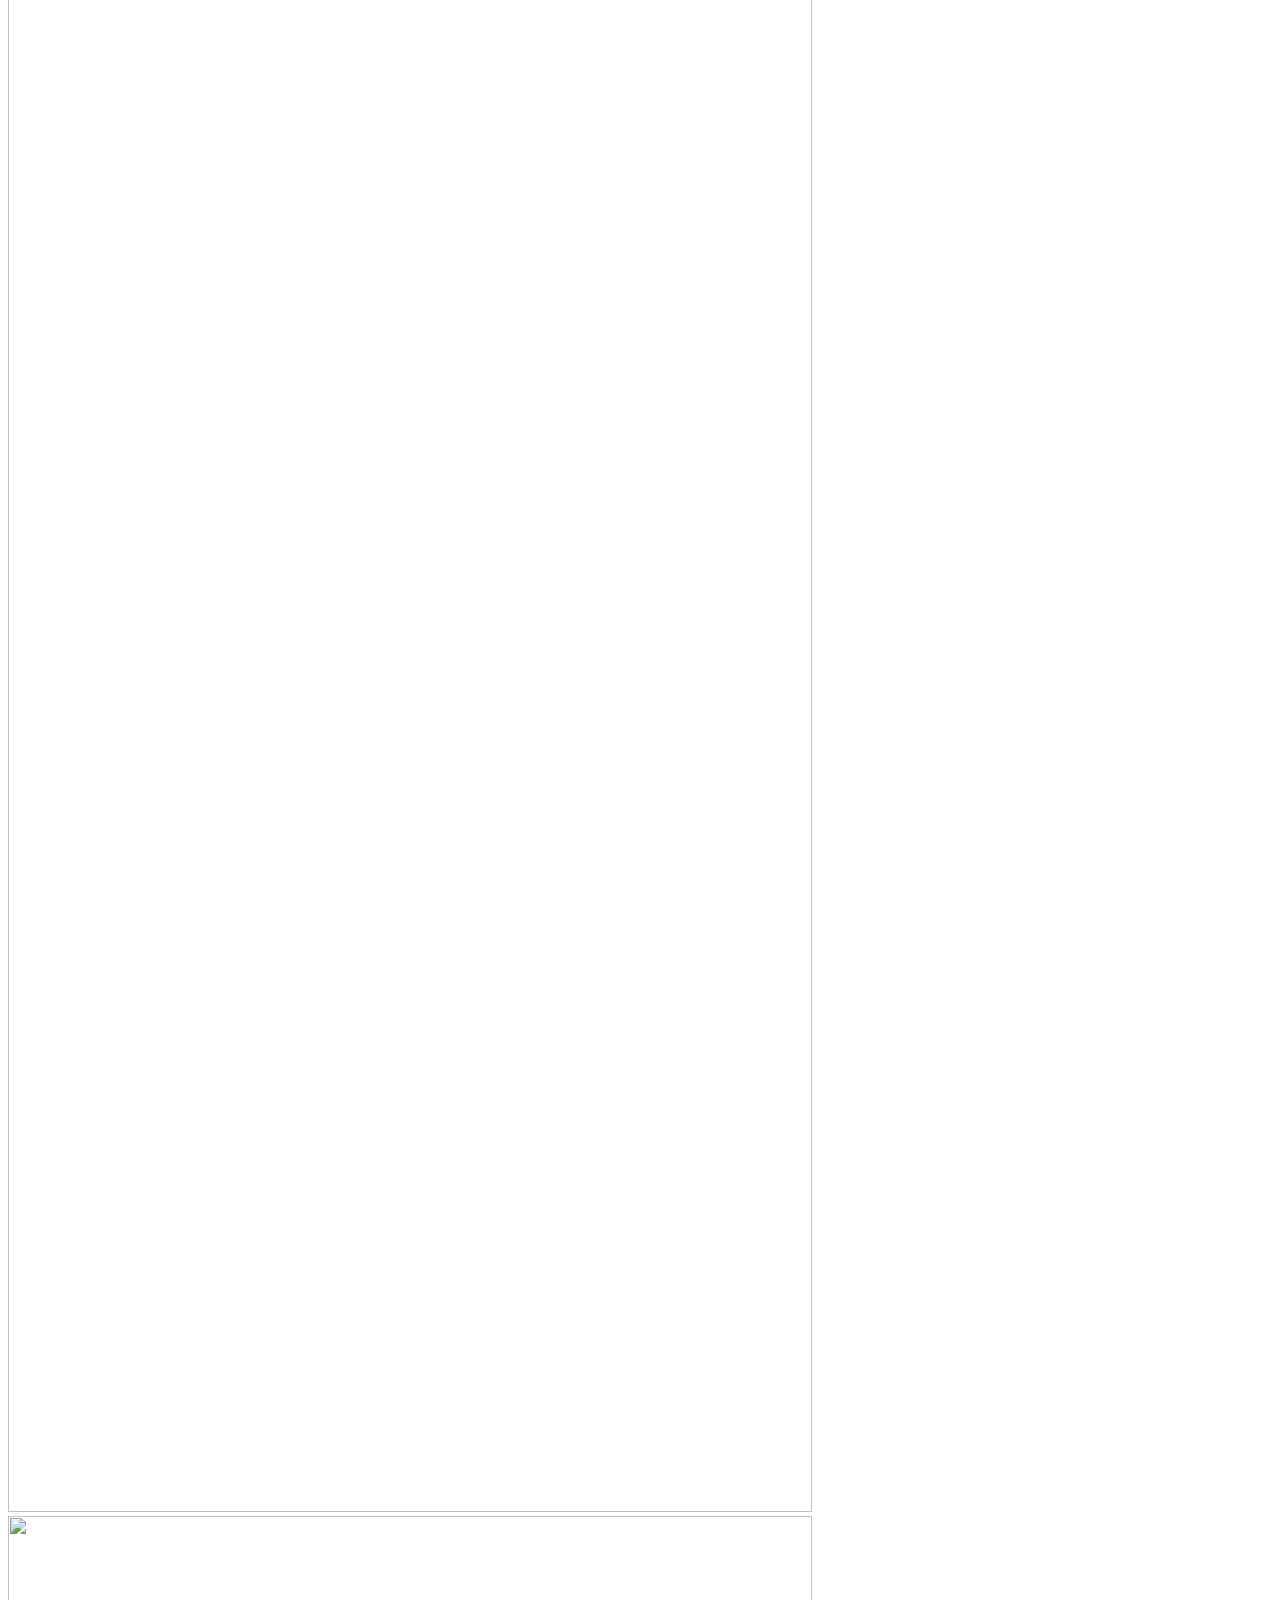
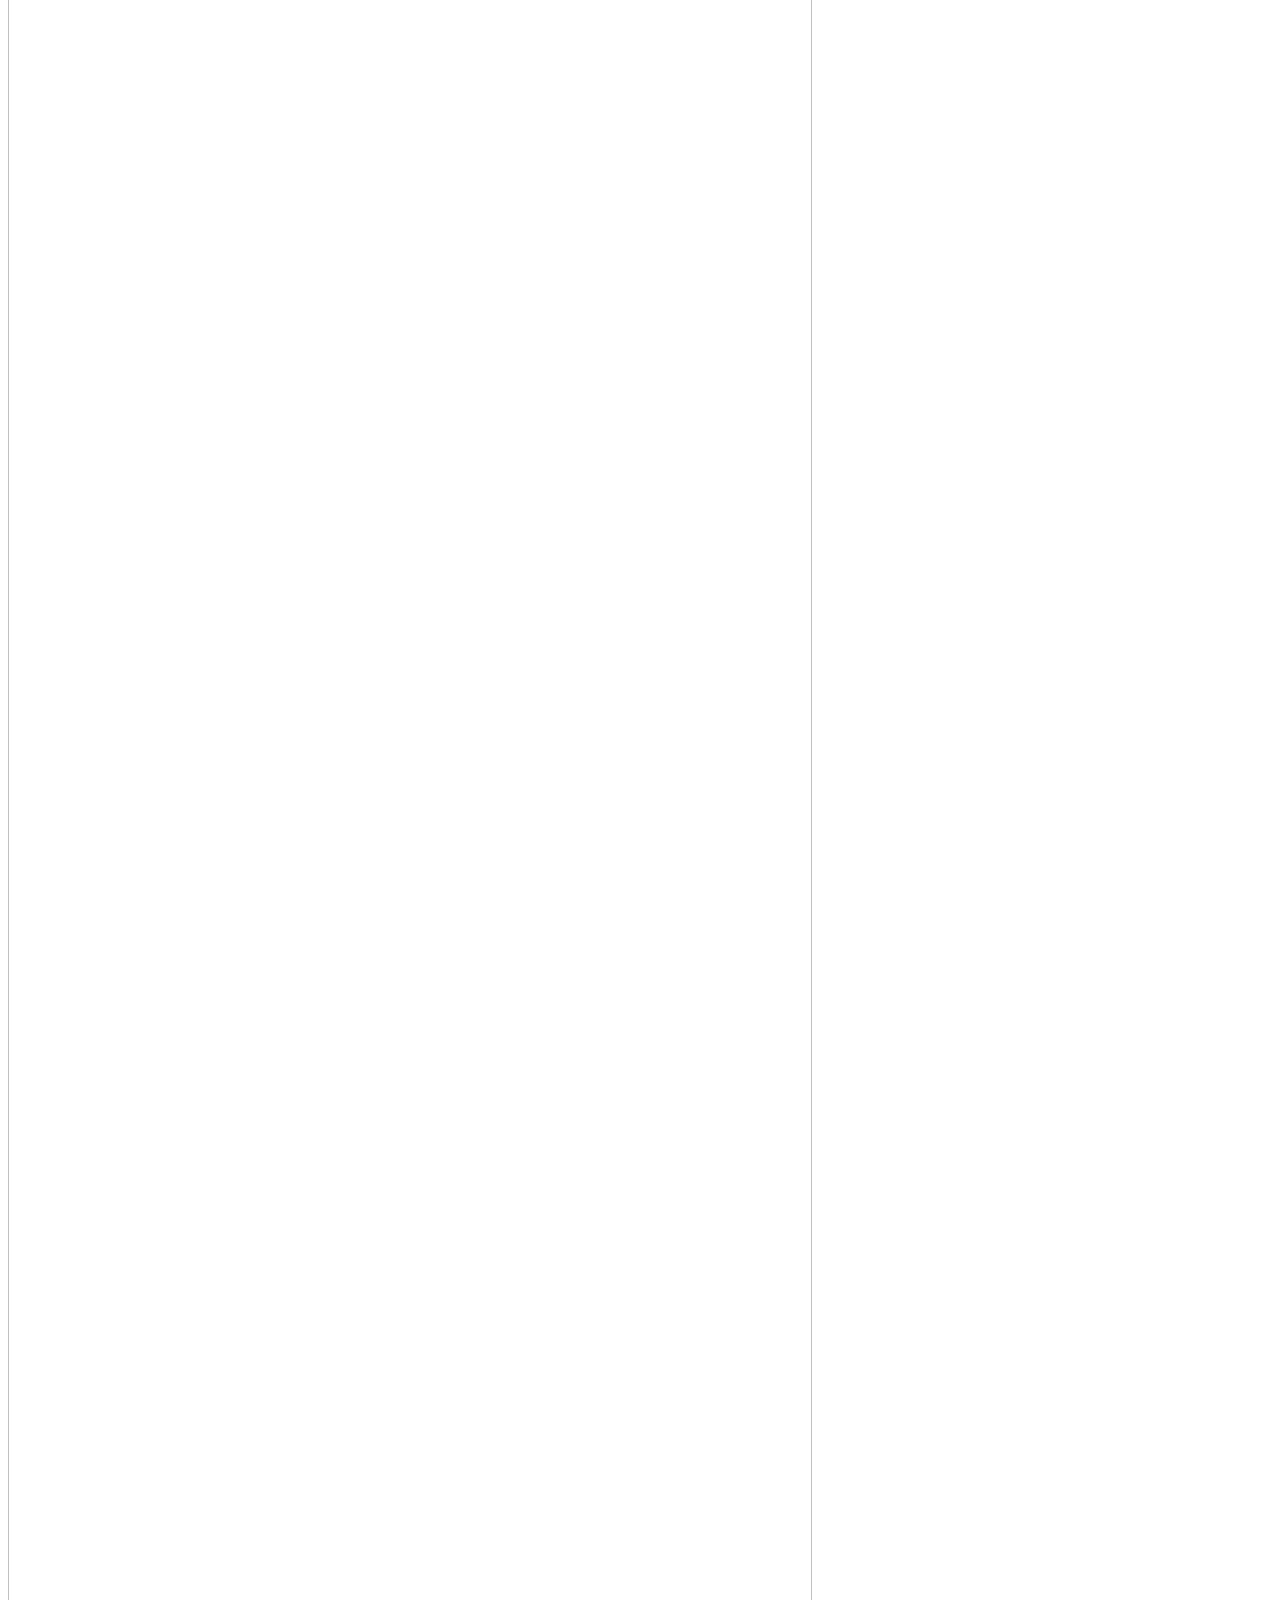
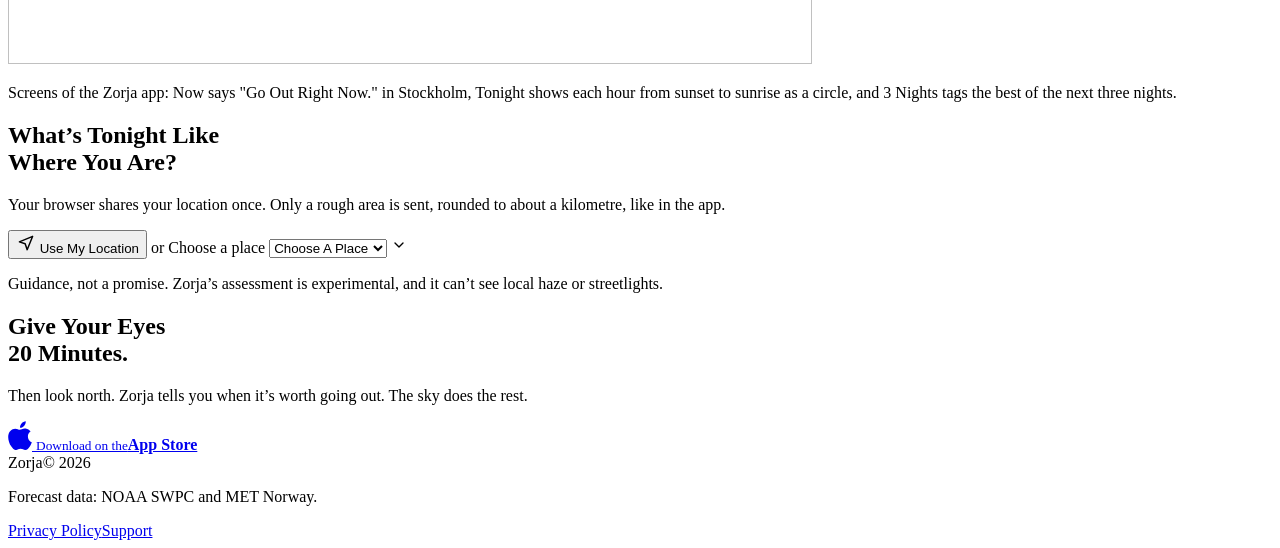
==== commit b256755f: "Recapture the site's 3 Nights screenshot to match Now and Tonight The 3 Nights image was the 1.0 cap" ====
--- a/site/index.html
+++ b/site/index.html
@@ -132,7 +132,7 @@
       </div>
     </div>
   </div>
-  <p class="sr-only">Screens of the Zorja app: Now says "Go Out Right Now." in Tromsø, Tonight shows each hour from sunset to sunrise as a circle, and 3 Nights tags the best of the next three nights.</p>
+  <p class="sr-only">Screens of the Zorja app: Now says "Go Out Right Now." in Stockholm, Tonight shows each hour from sunset to sunrise as a circle, and 3 Nights tags the best of the next three nights.</p>
 
   <section id="tonight" class="check" aria-labelledby="check-title">
     <h2 id="check-title" class="title reveal">What’s Tonight Like<br>Where You Are?</h2>
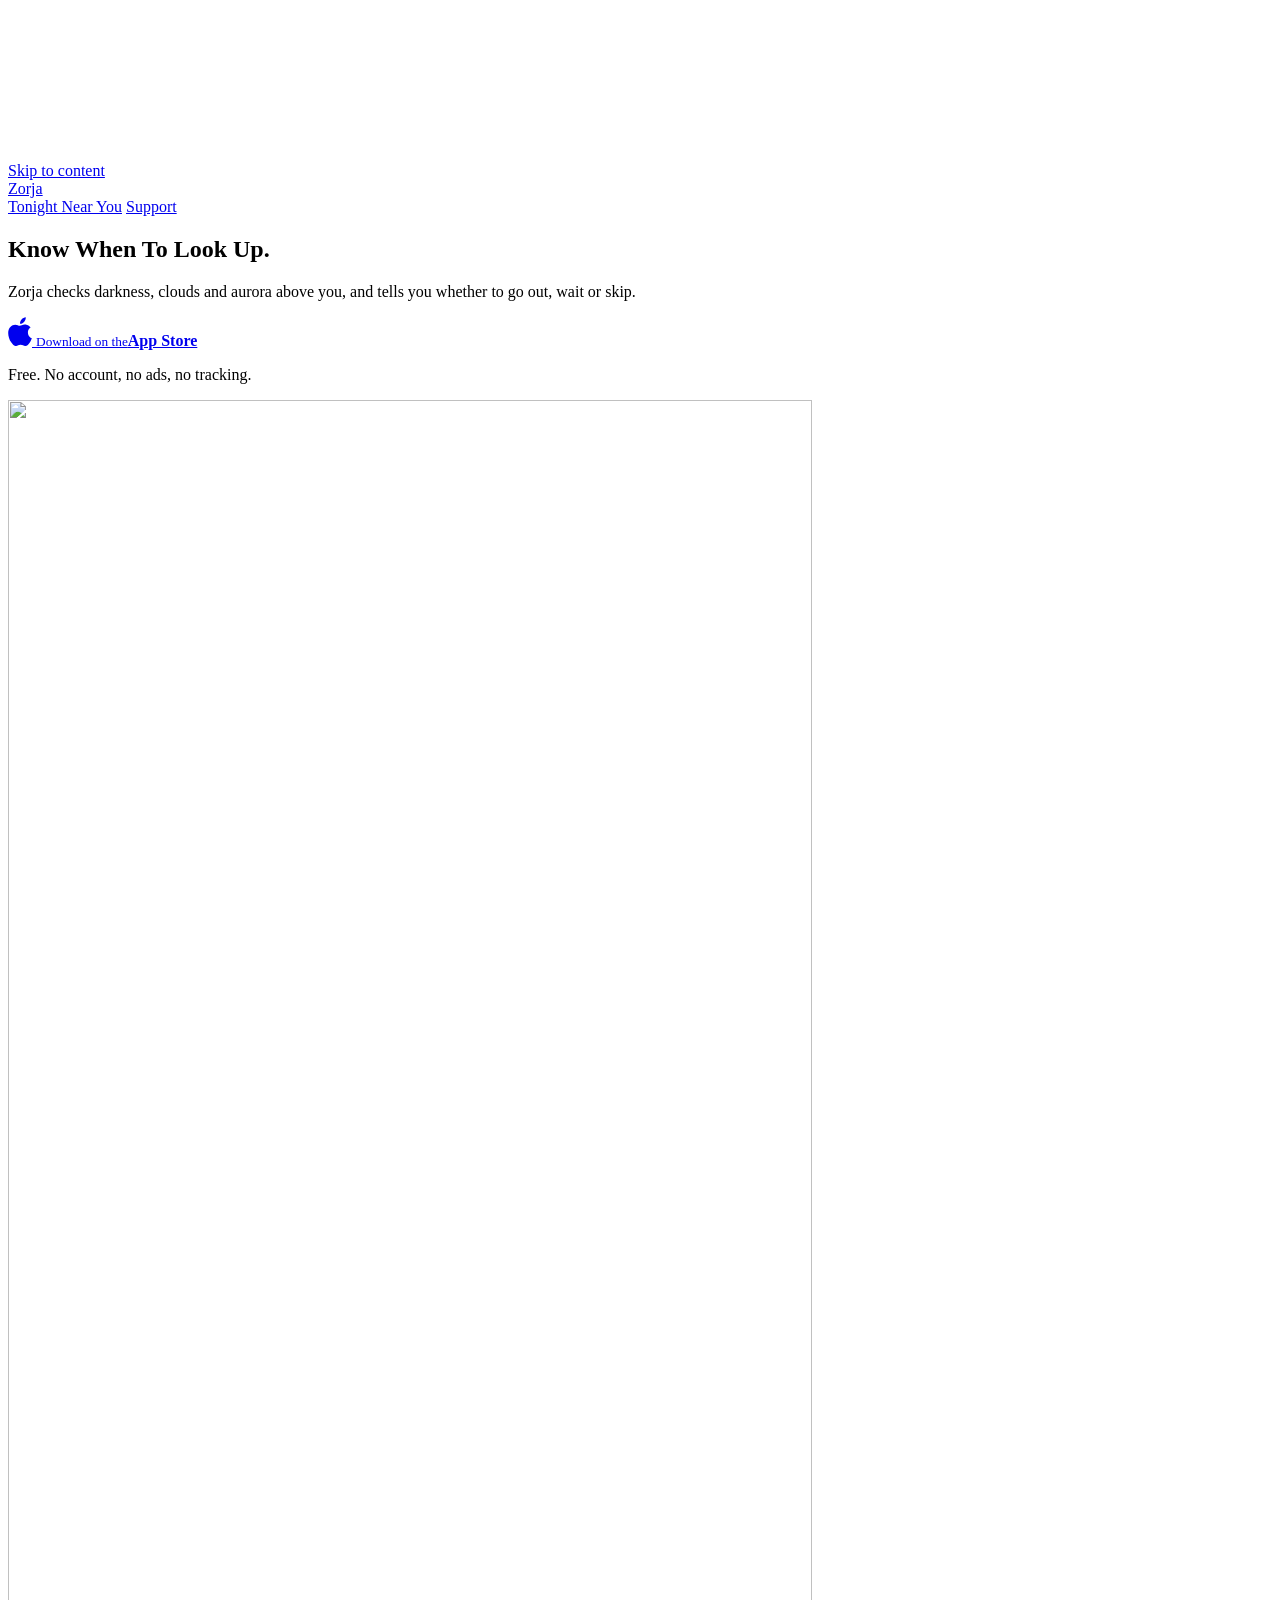
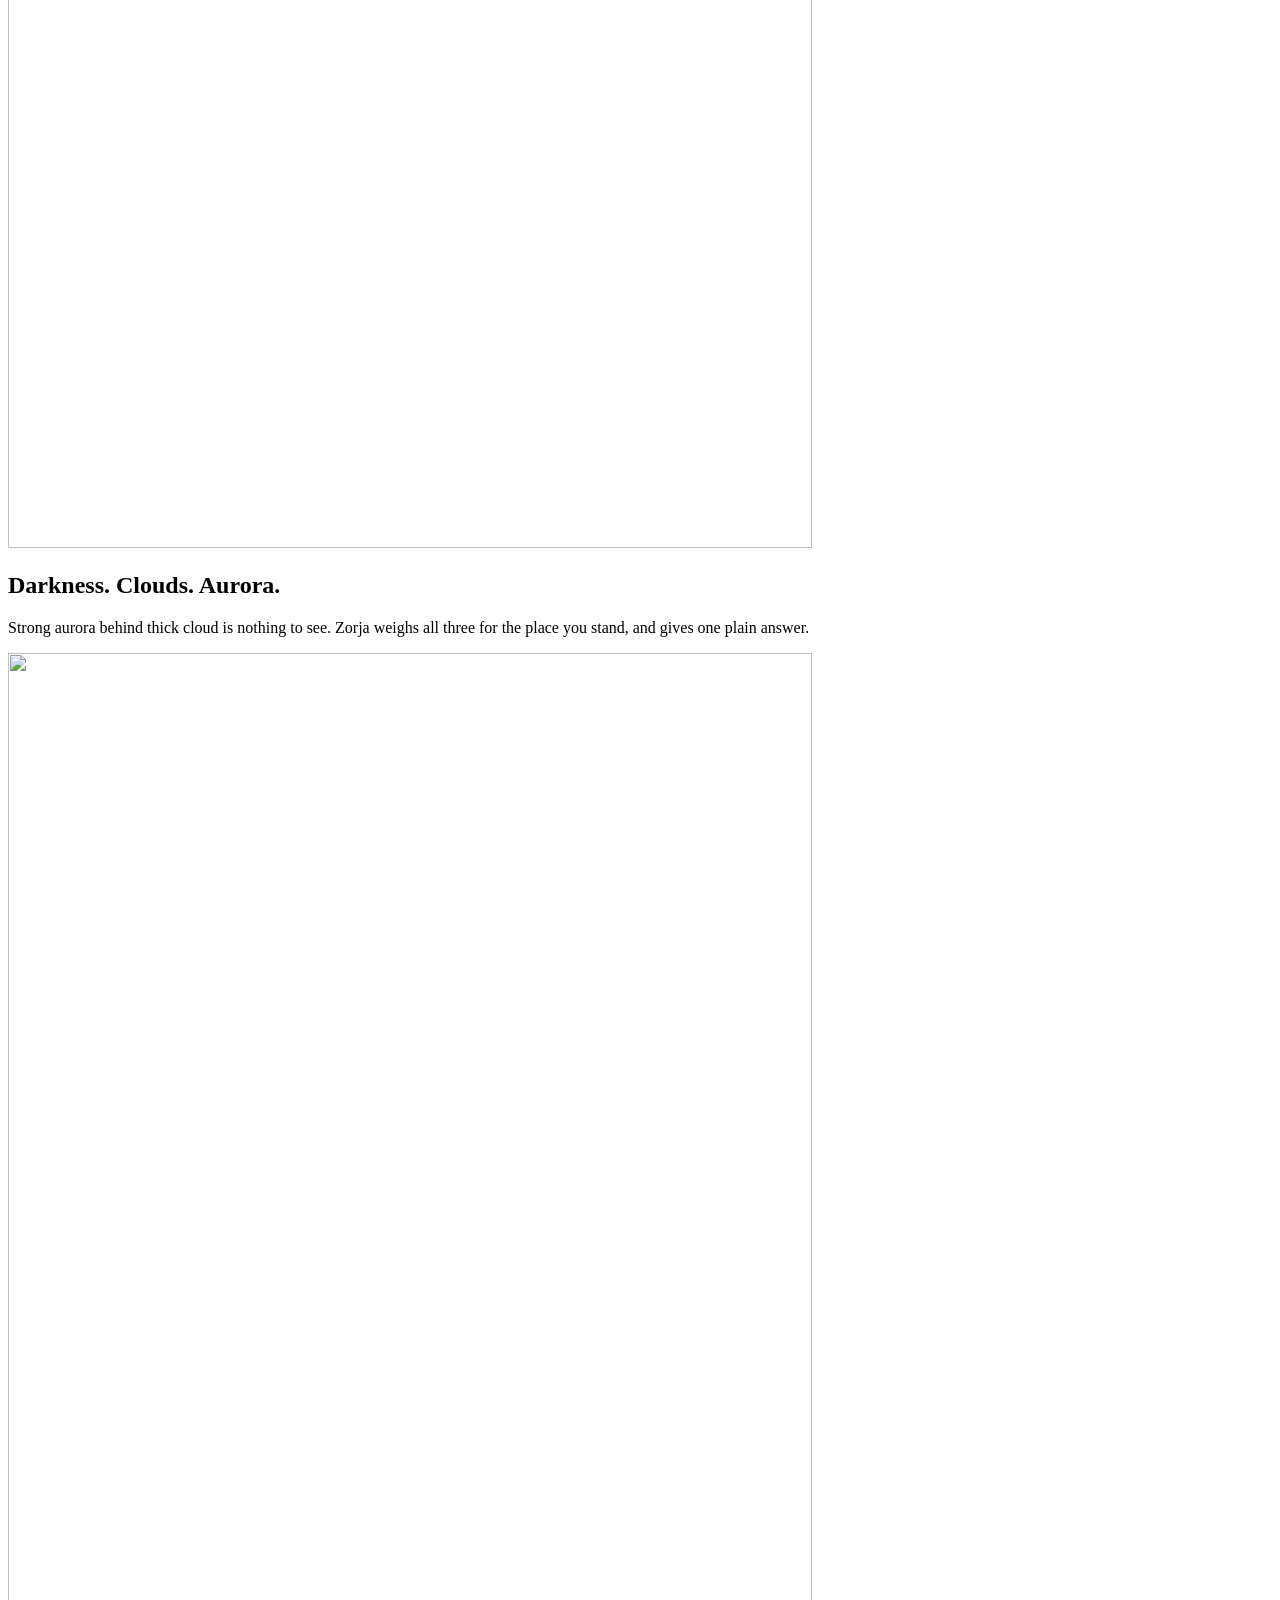
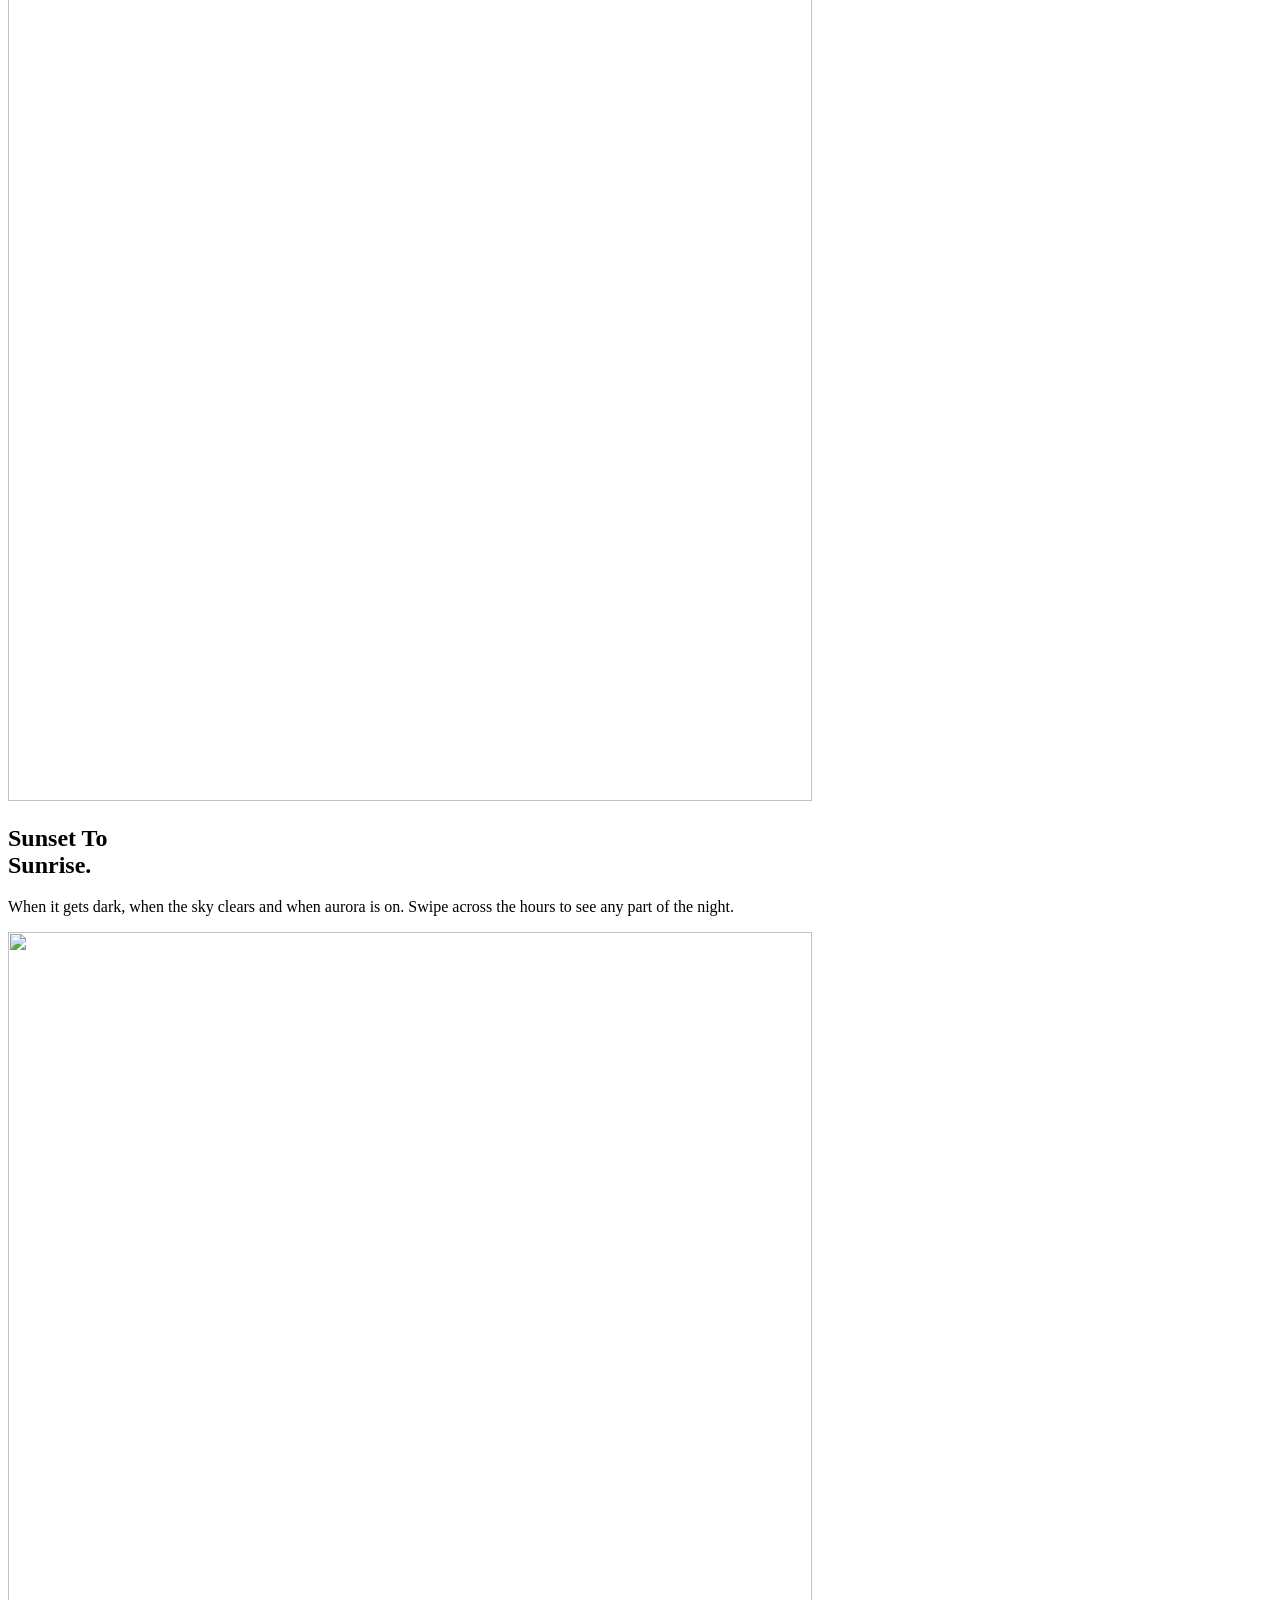
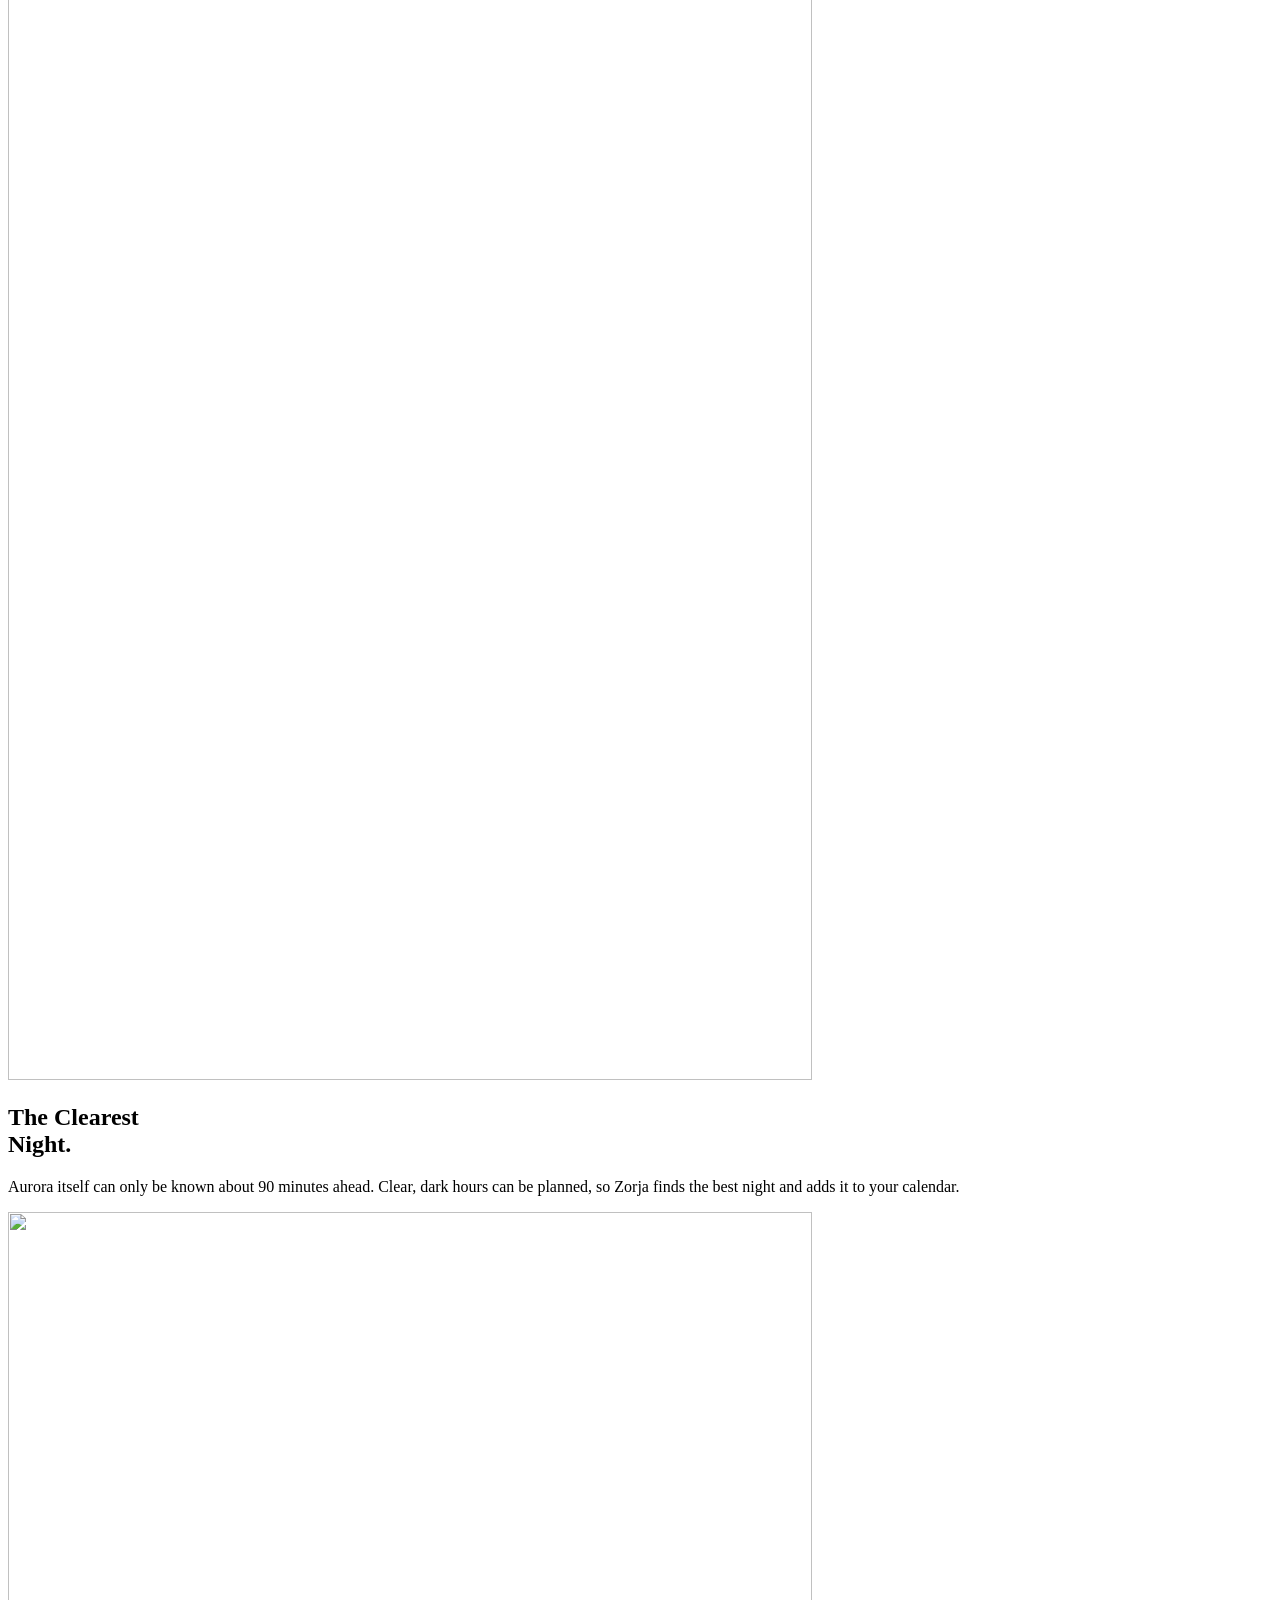
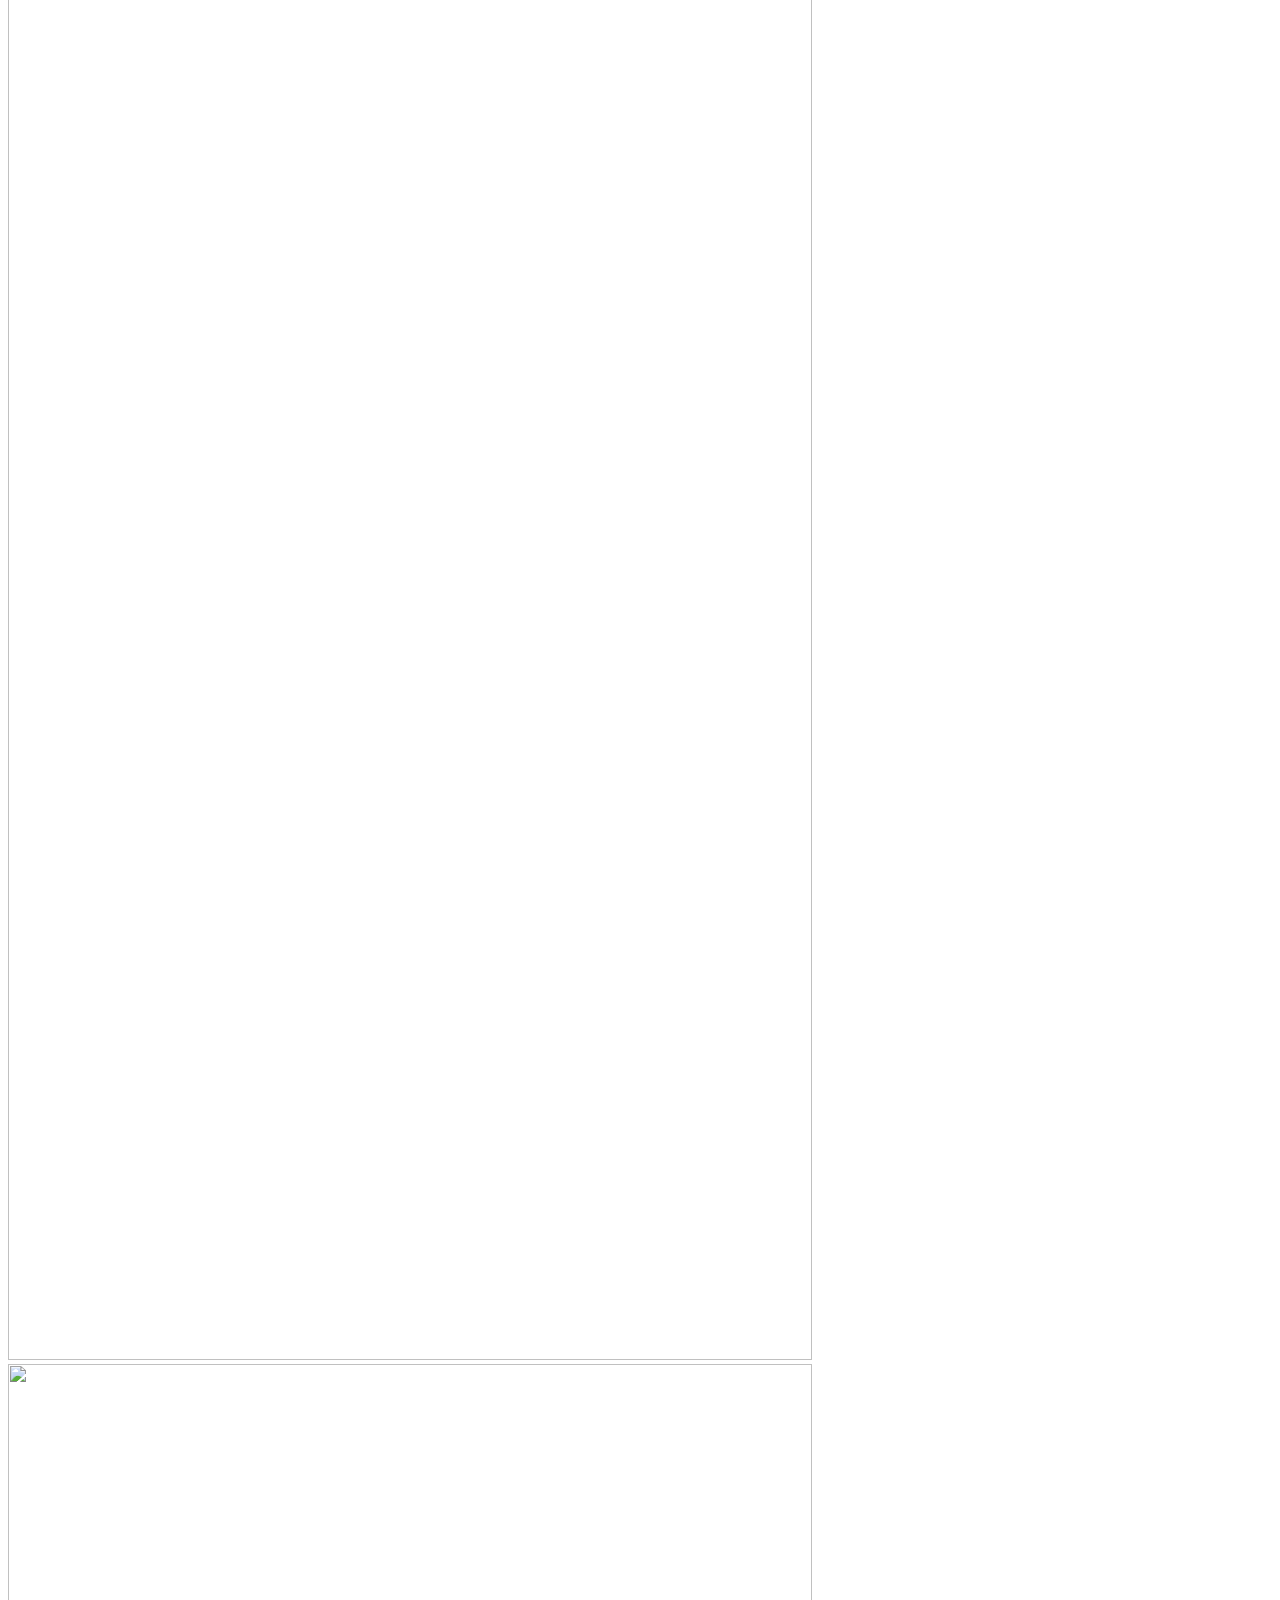
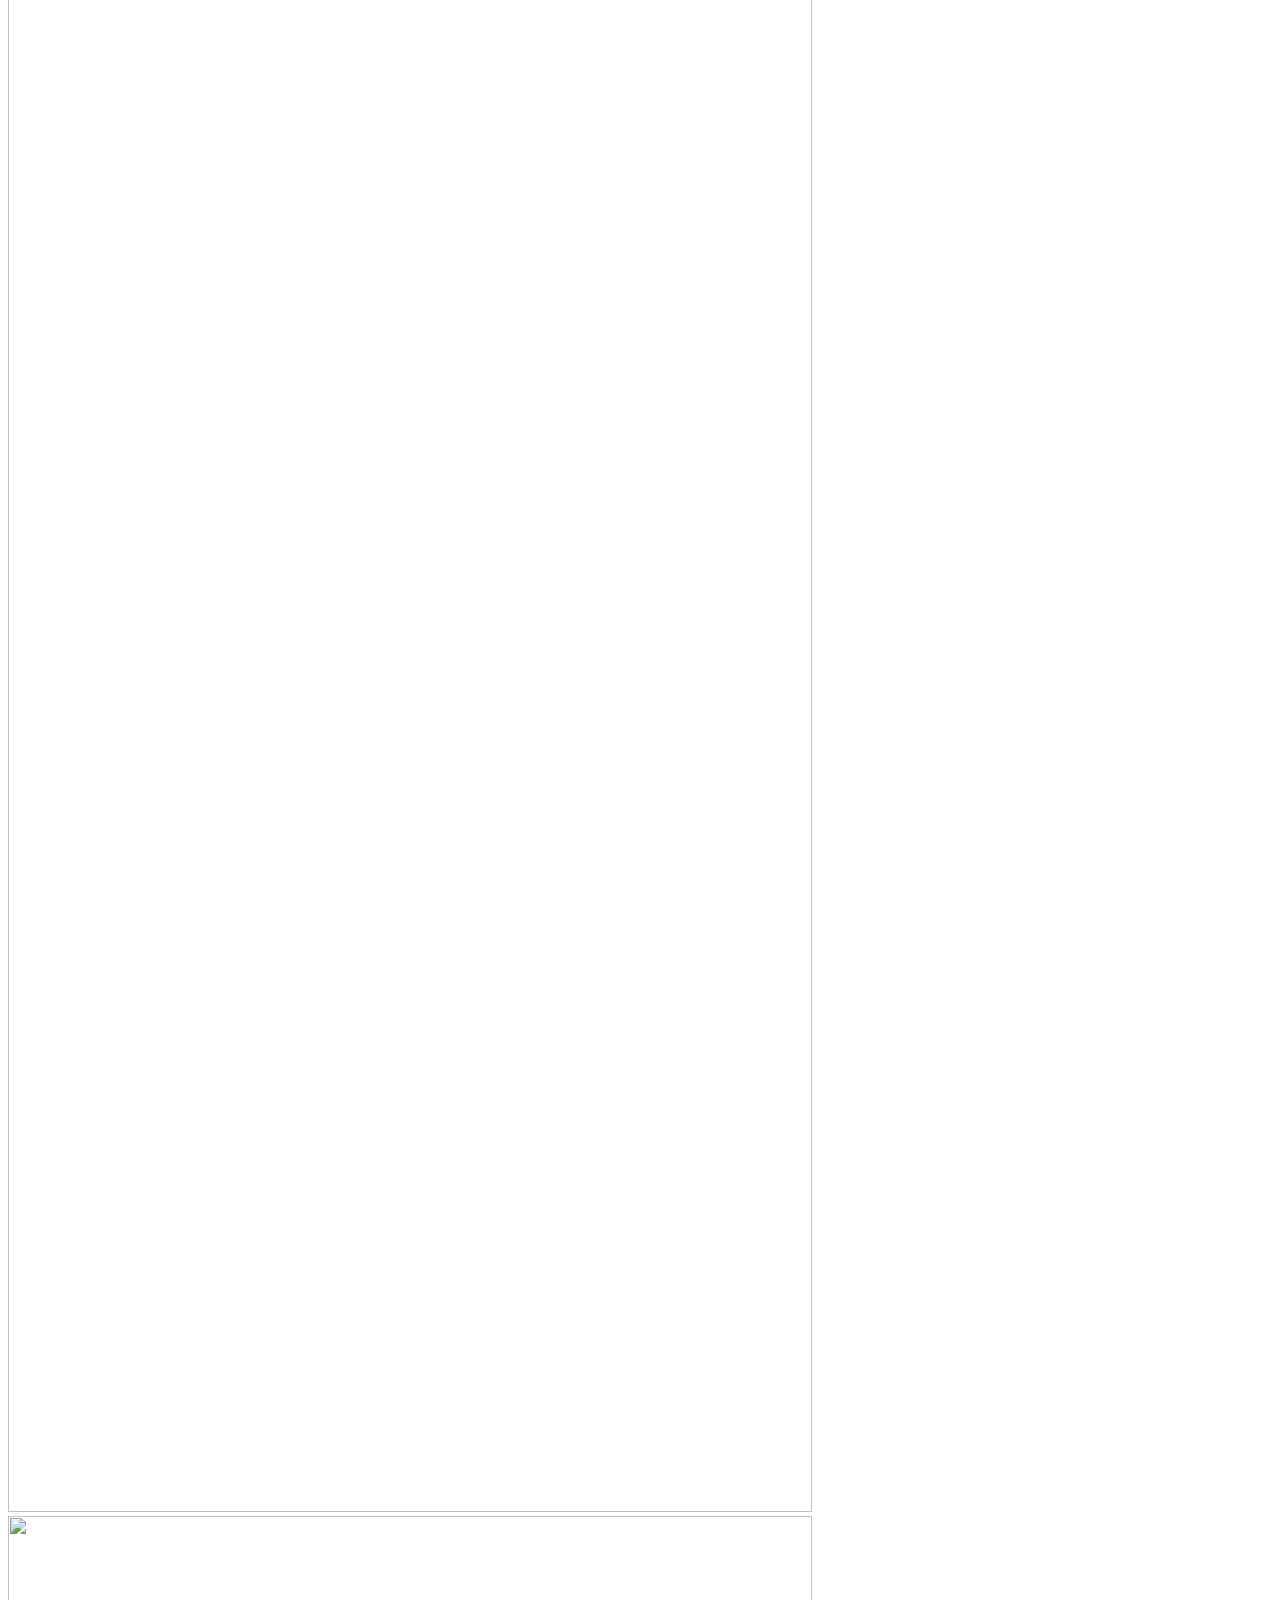
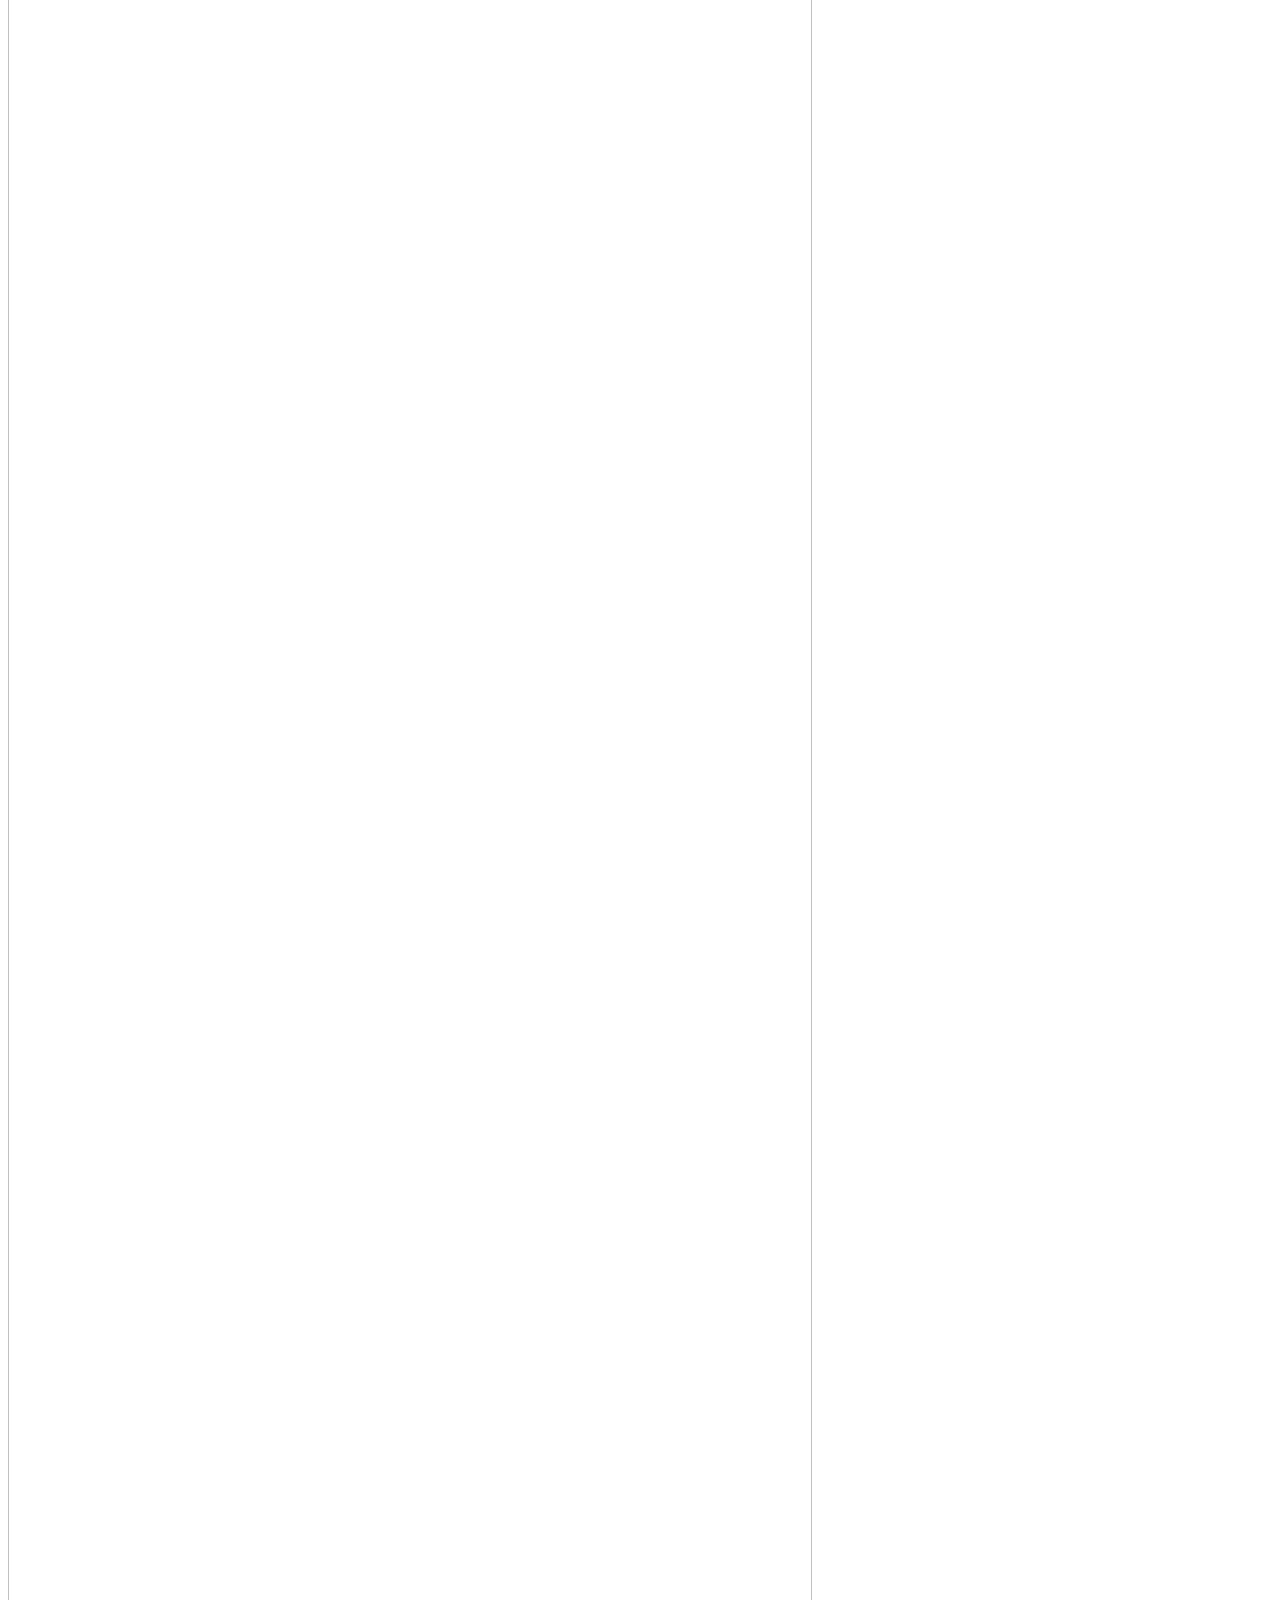
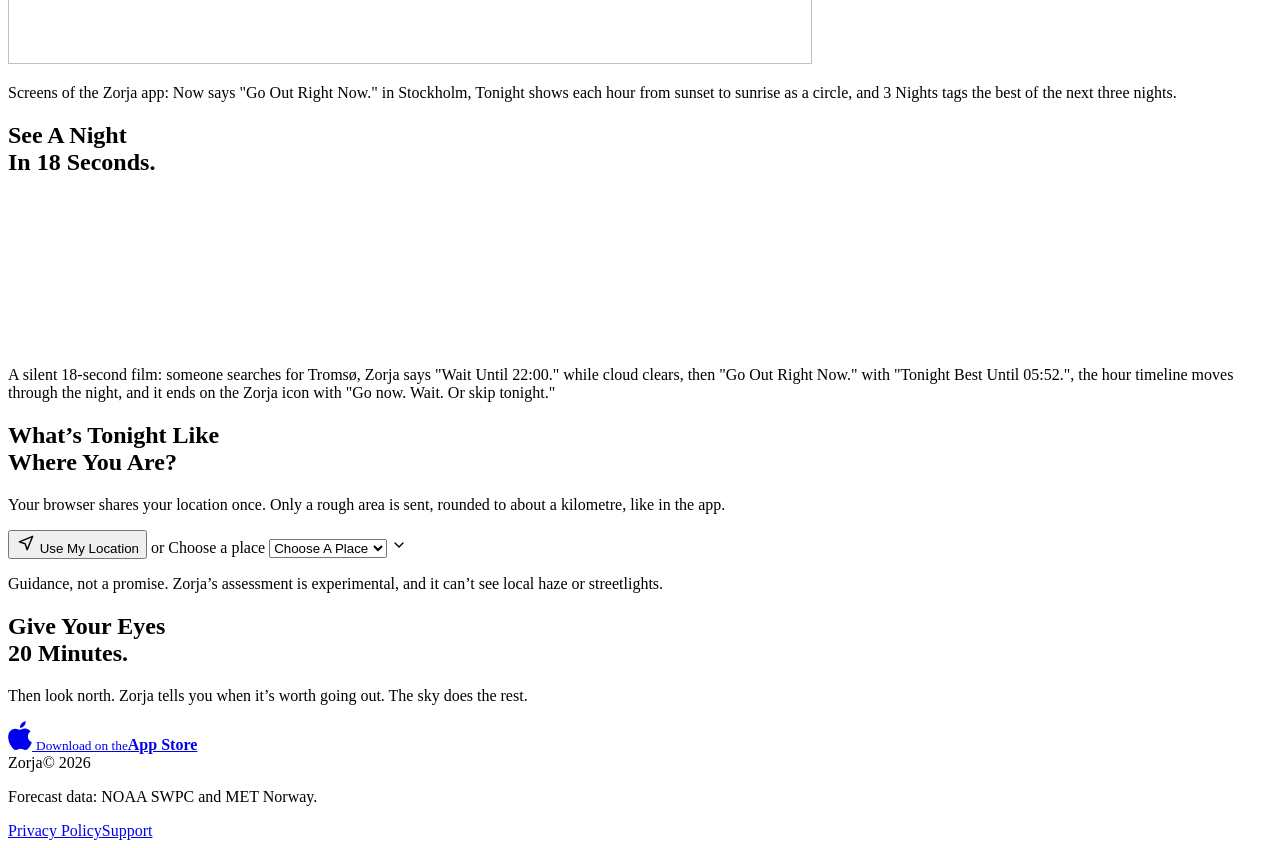
==== commit ce6c5d8c: "Add the 18-second film to the site, between the story and the place check The silent Product Hunt fi" ====
--- a/site/index.html
+++ b/site/index.html
@@ -134,6 +134,17 @@
   </div>
   <p class="sr-only">Screens of the Zorja app: Now says "Go Out Right Now." in Stockholm, Tonight shows each hour from sunset to sunrise as a circle, and 3 Nights tags the best of the next three nights.</p>
 
+  <section class="film" aria-labelledby="film-title">
+    <h2 id="film-title" class="title reveal">See A Night<br>In 18 Seconds.</h2>
+    <div class="film-frame reveal" data-i="1">
+      <video id="film" muted playsinline preload="none" poster="/assets/film/zorja-wide.jpg" aria-describedby="film-desc">
+        <source src="/assets/film/zorja-square.mp4" type="video/mp4" media="(max-width: 699px)">
+        <source src="/assets/film/zorja-wide.mp4" type="video/mp4">
+      </video>
+    </div>
+    <p id="film-desc" class="sr-only">A silent 18-second film: someone searches for Tromsø, Zorja says "Wait Until 22:00." while cloud clears, then "Go Out Right Now." with "Tonight Best Until 05:52.", the hour timeline moves through the night, and it ends on the Zorja icon with "Go now. Wait. Or skip tonight."</p>
+  </section>
+
   <section id="tonight" class="check" aria-labelledby="check-title">
     <h2 id="check-title" class="title reveal">What’s Tonight Like<br>Where You Are?</h2>
     <p class="body reveal" data-i="1">Your browser shares your location once. Only a rough area is sent, rounded to about a kilometre, like in the app.</p>
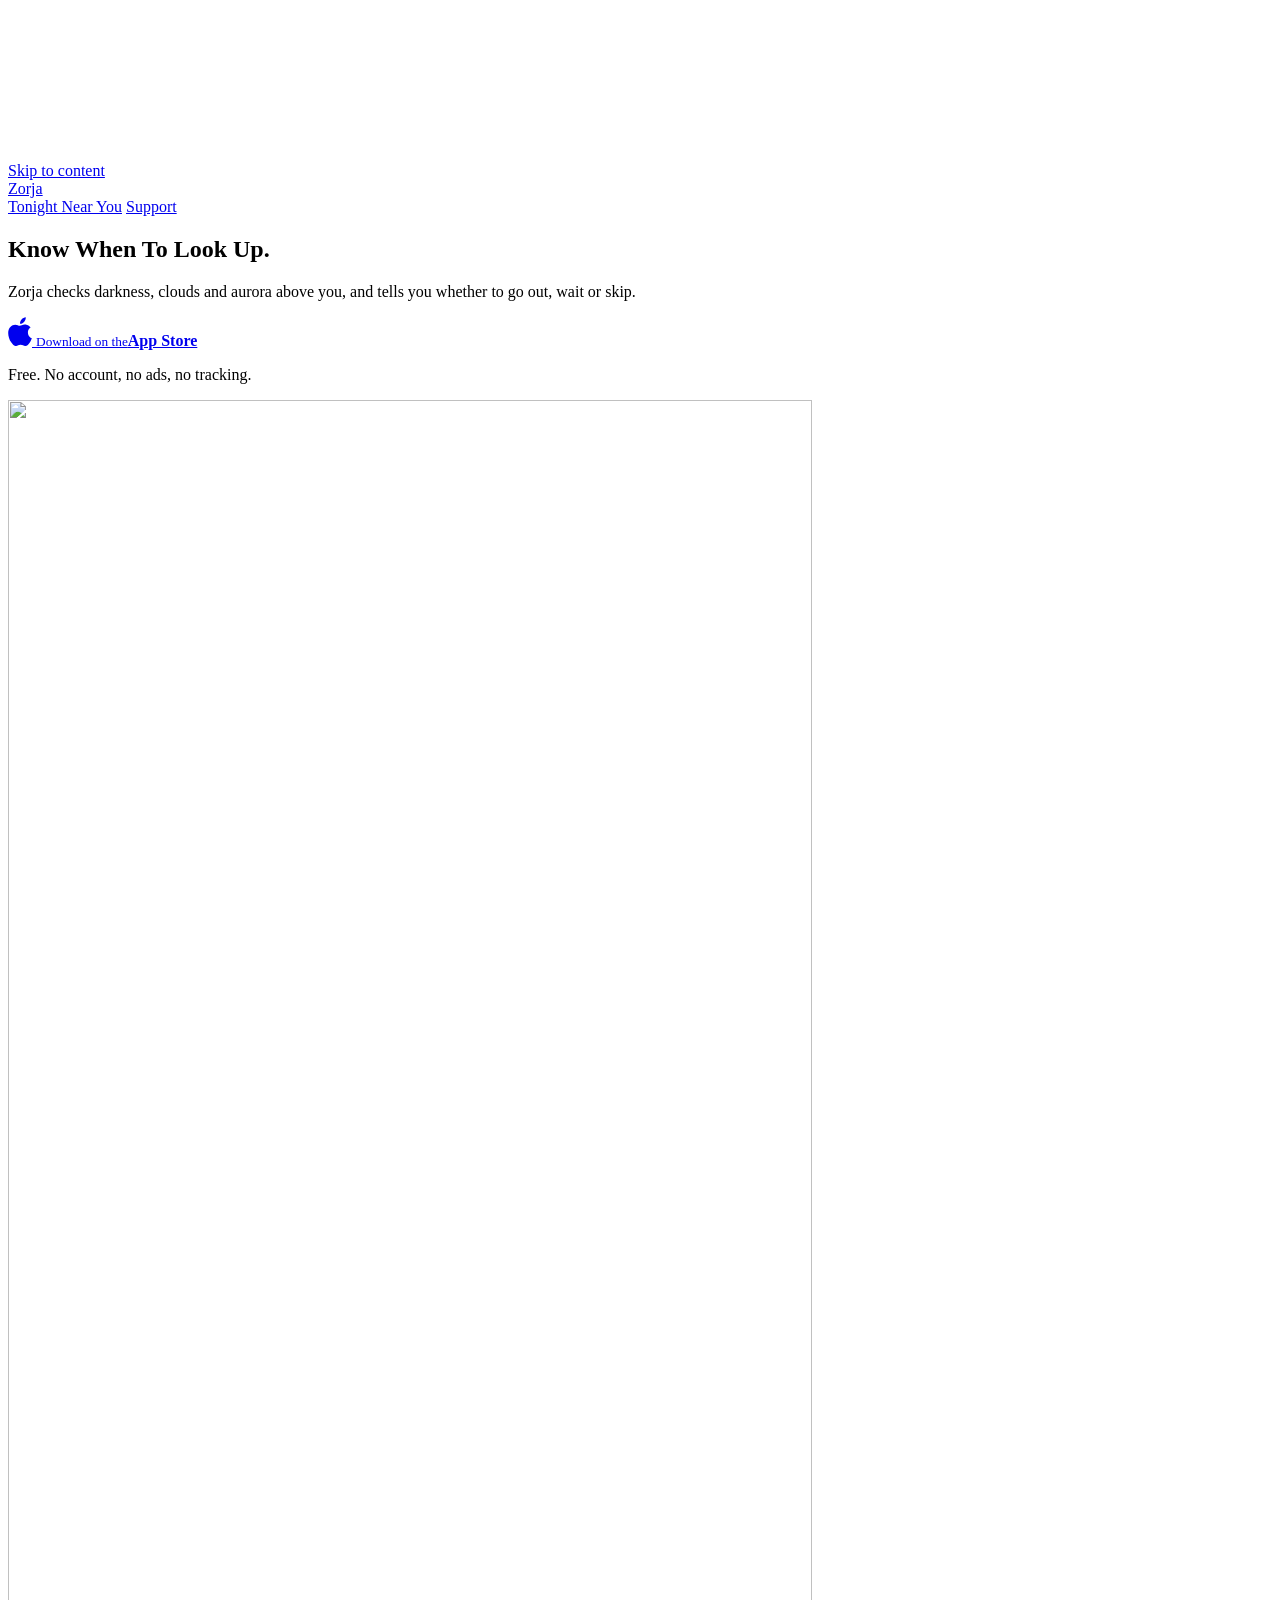
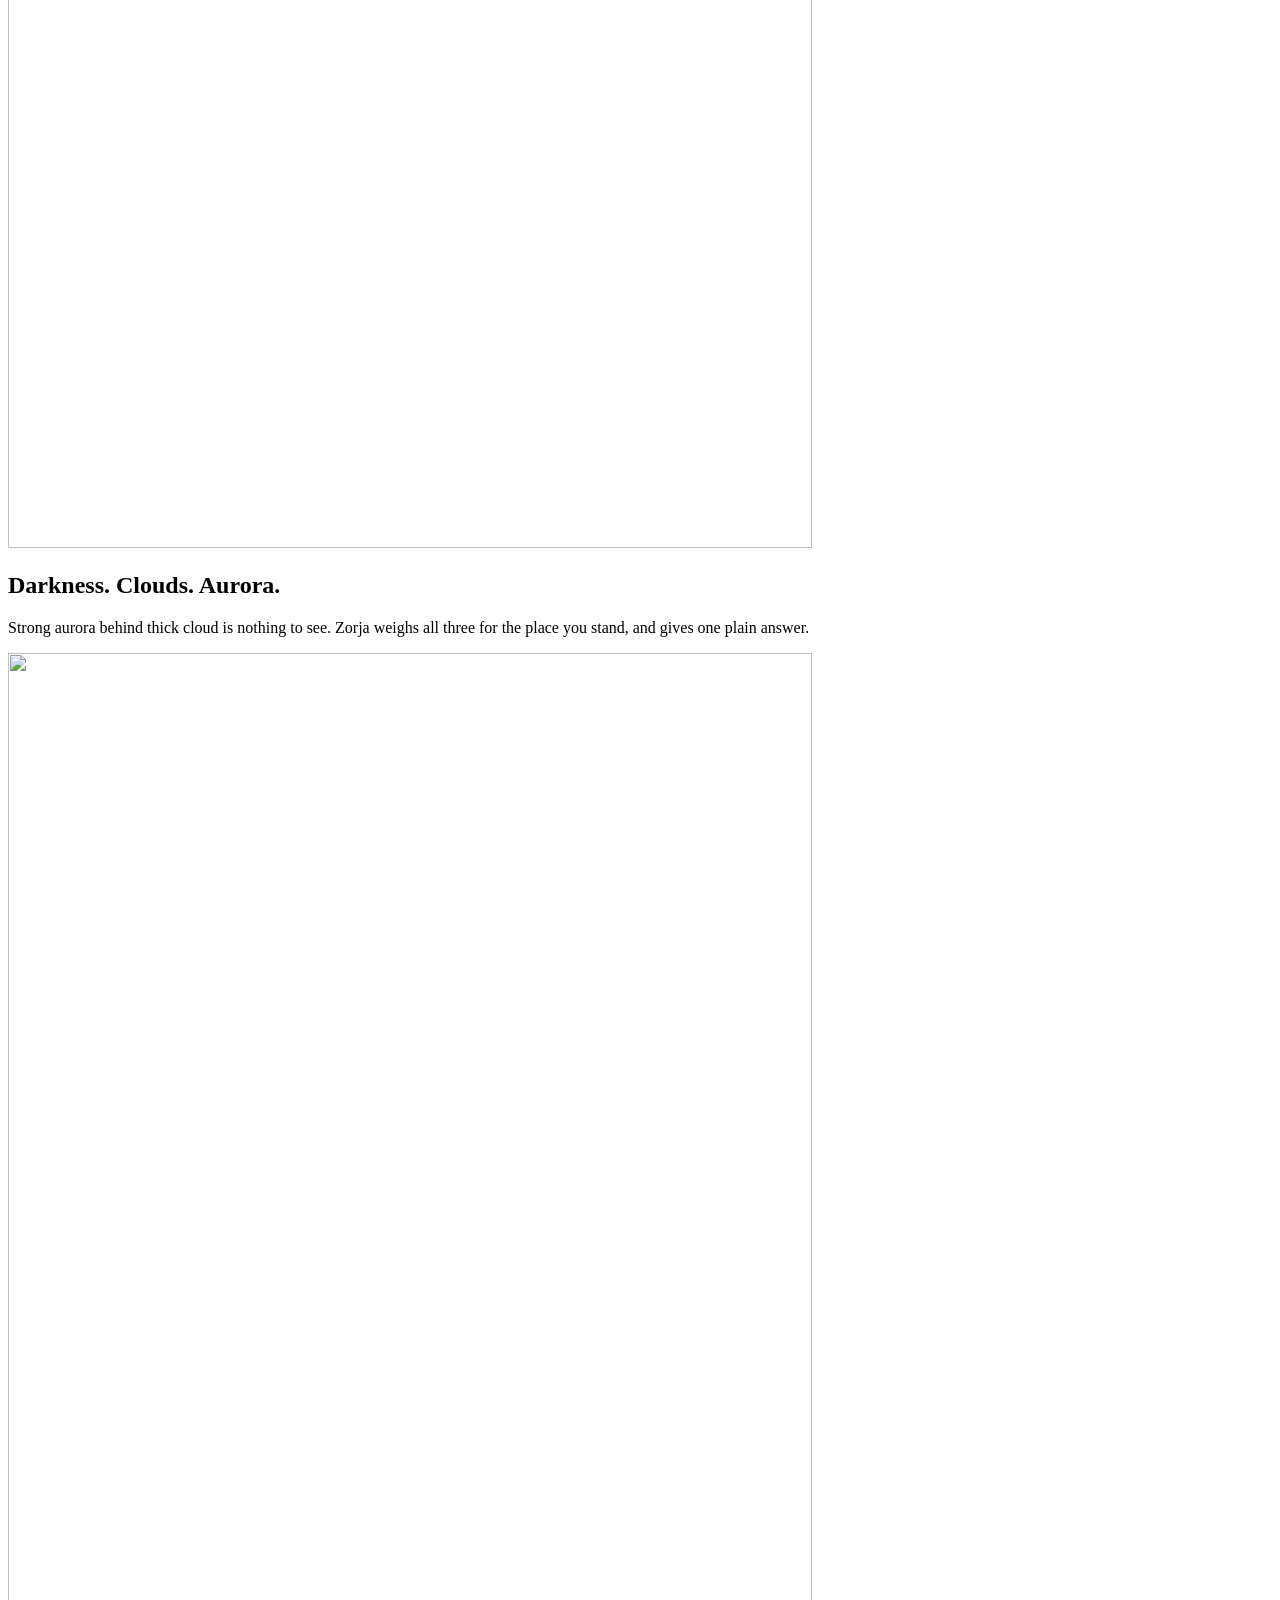
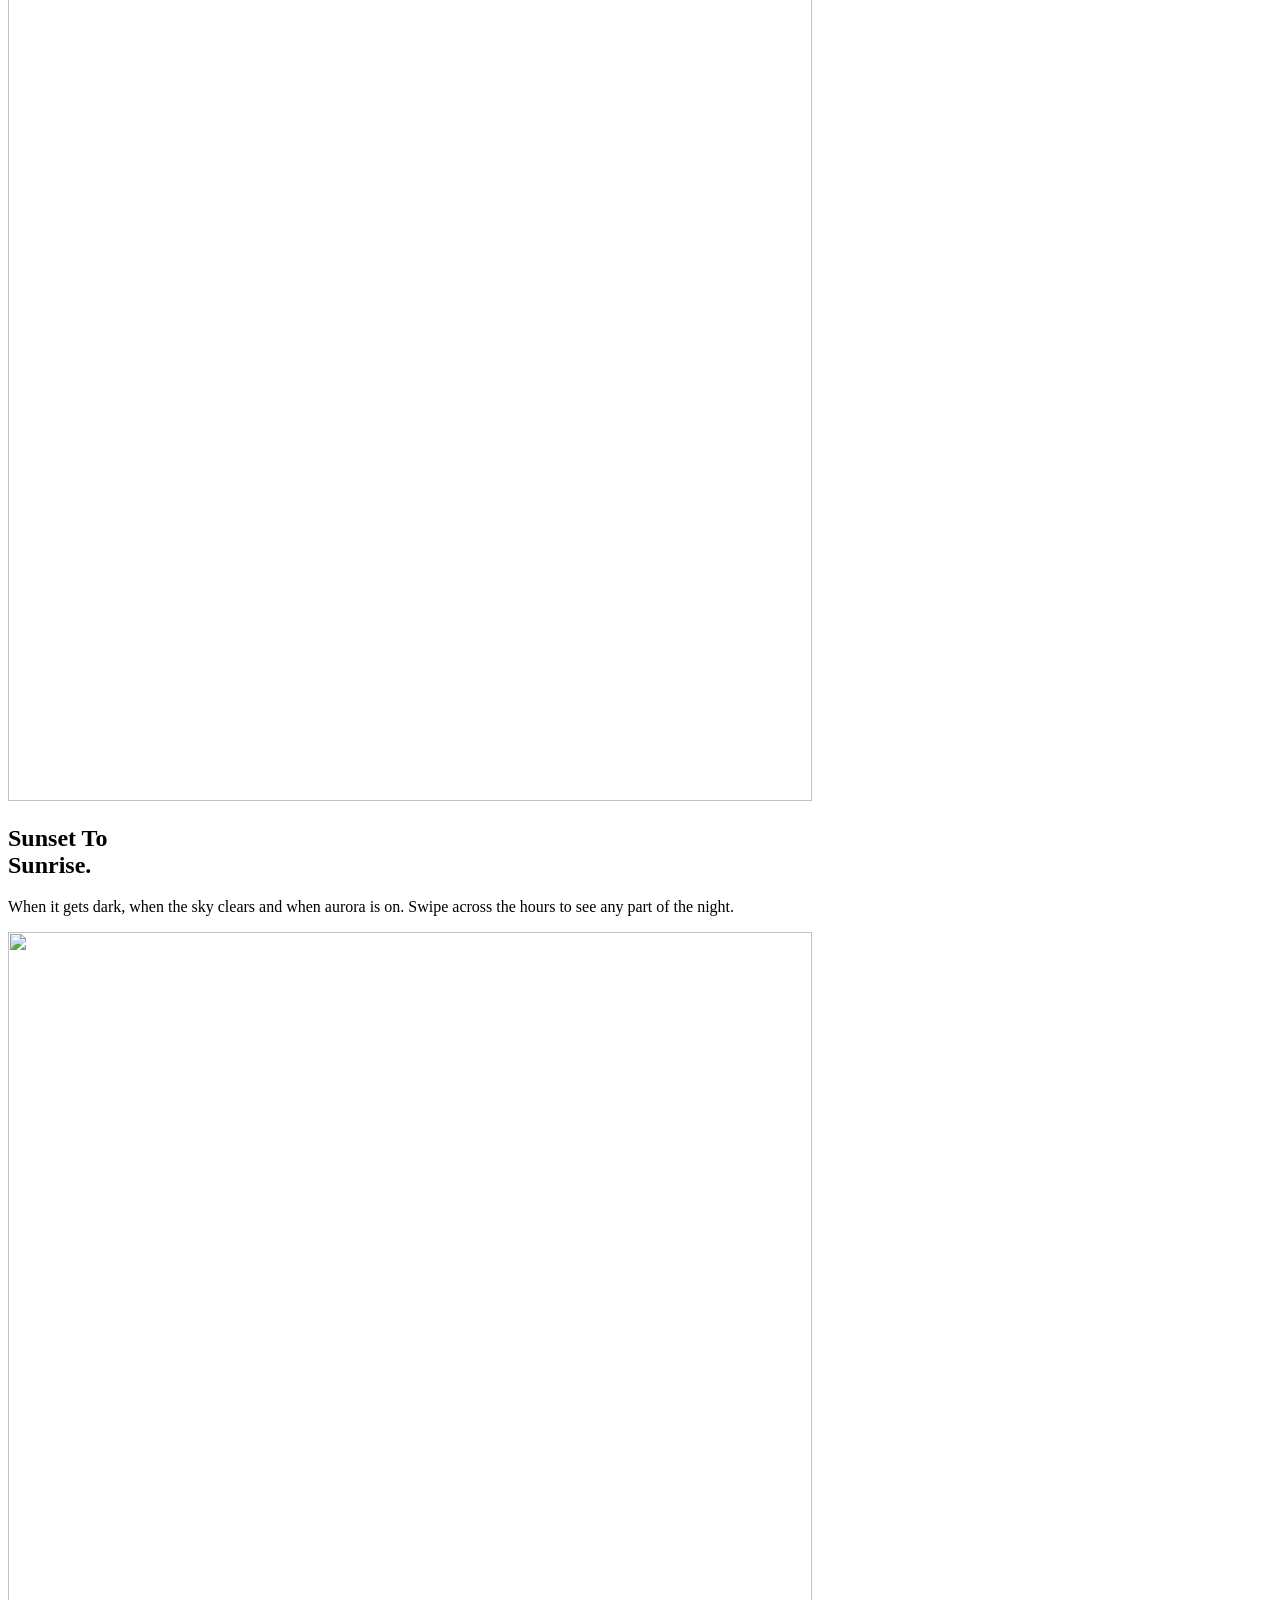
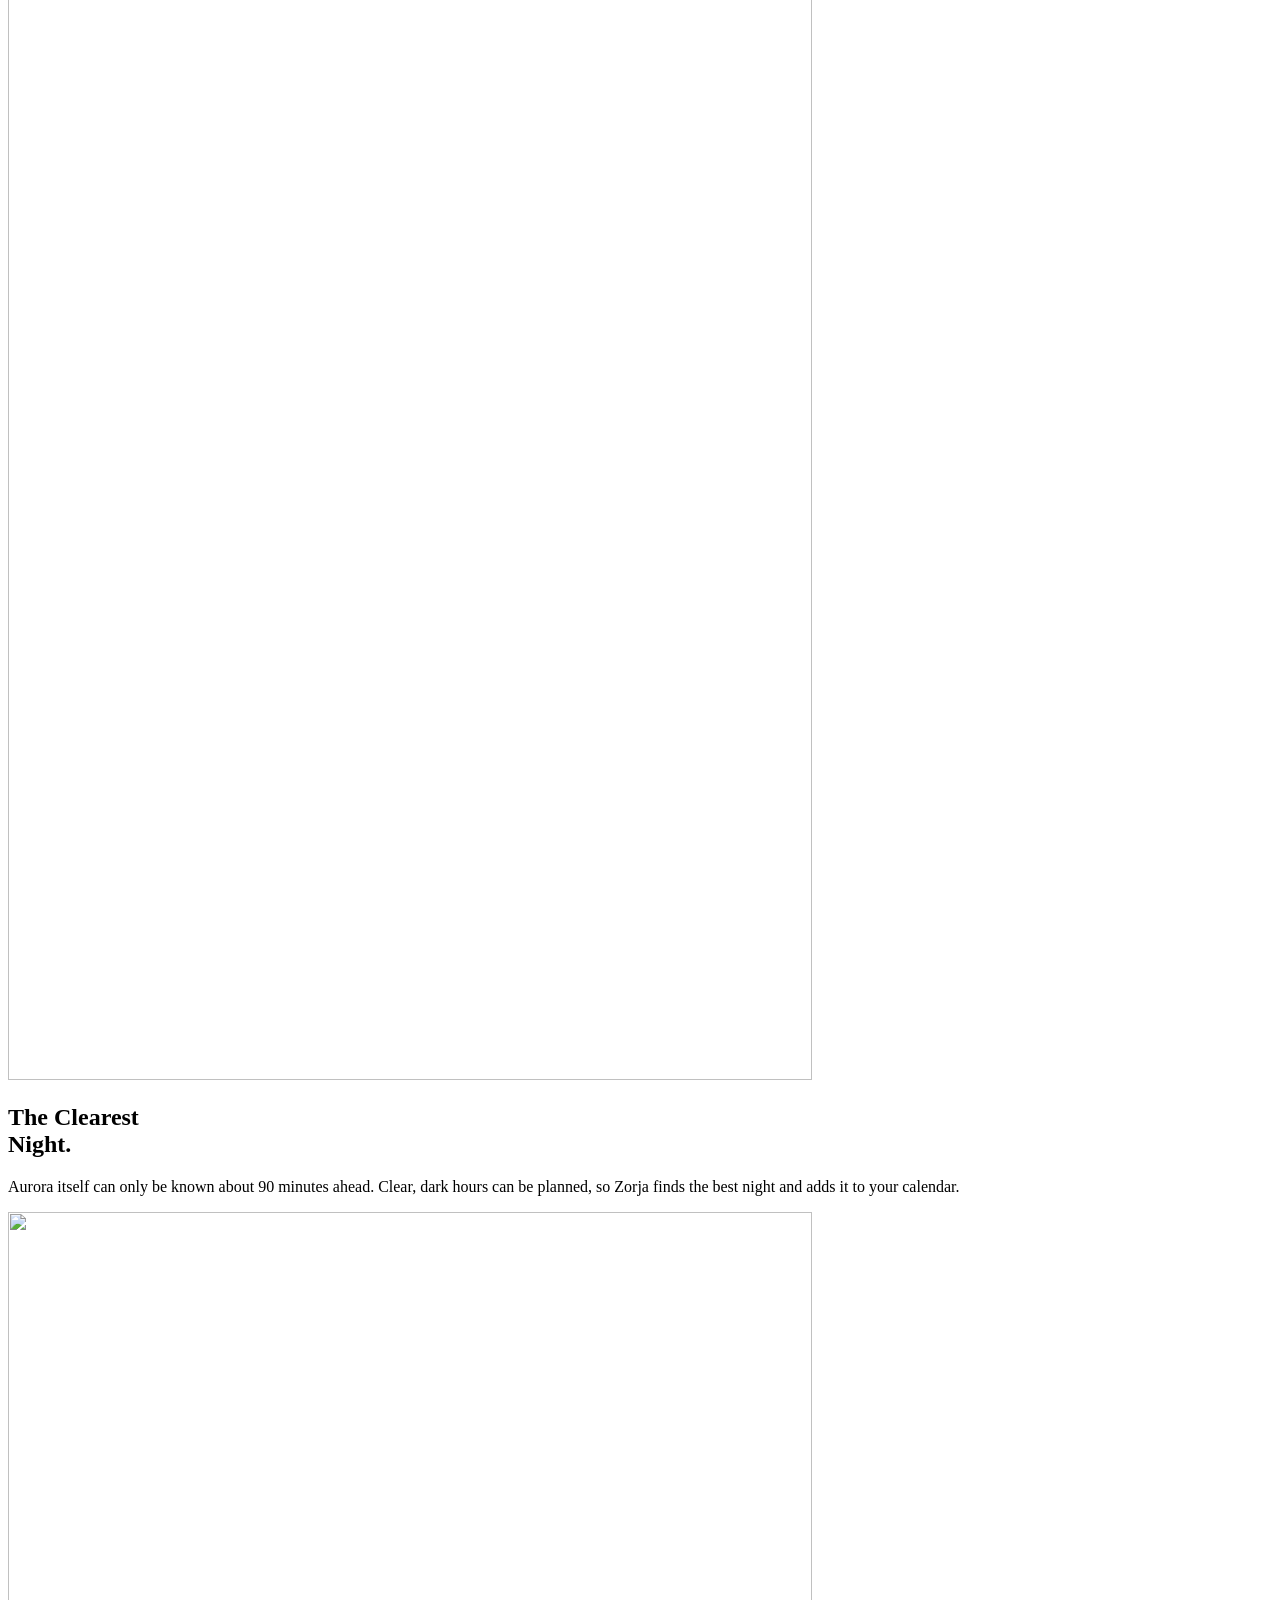
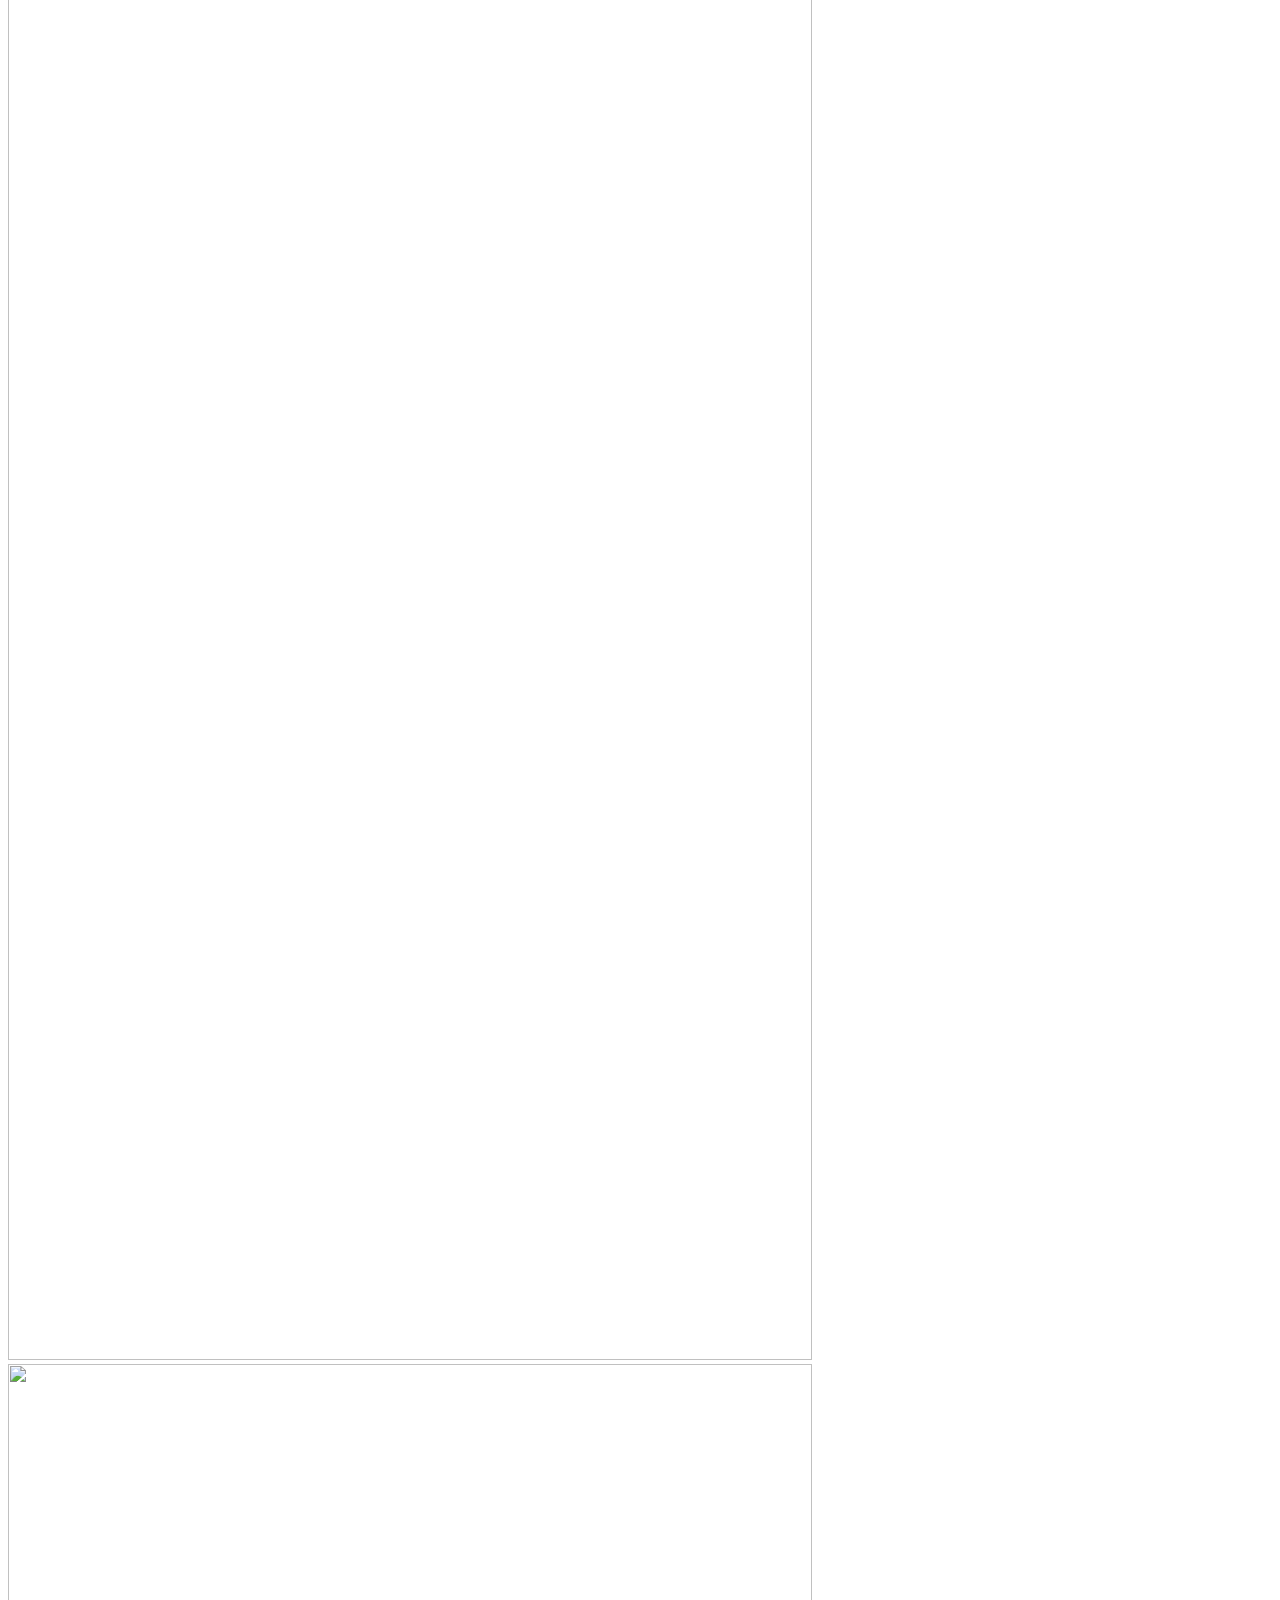
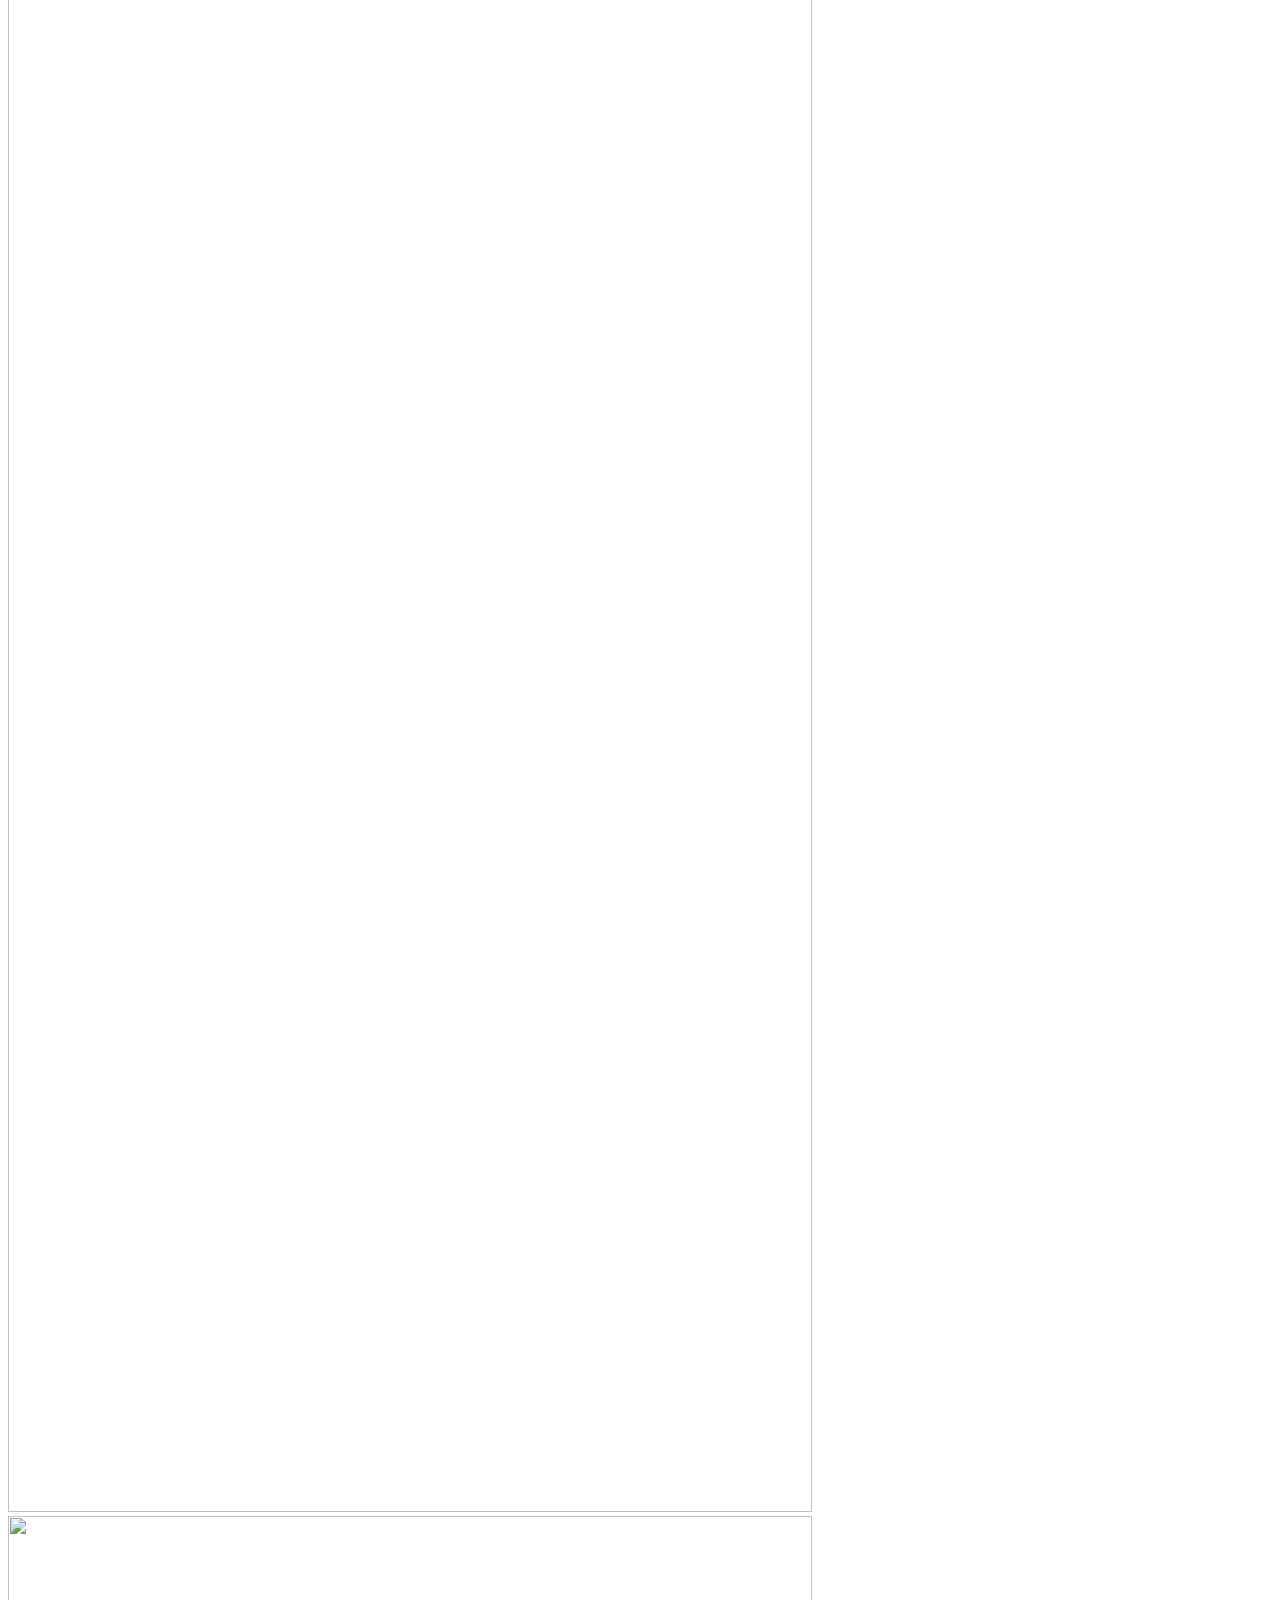
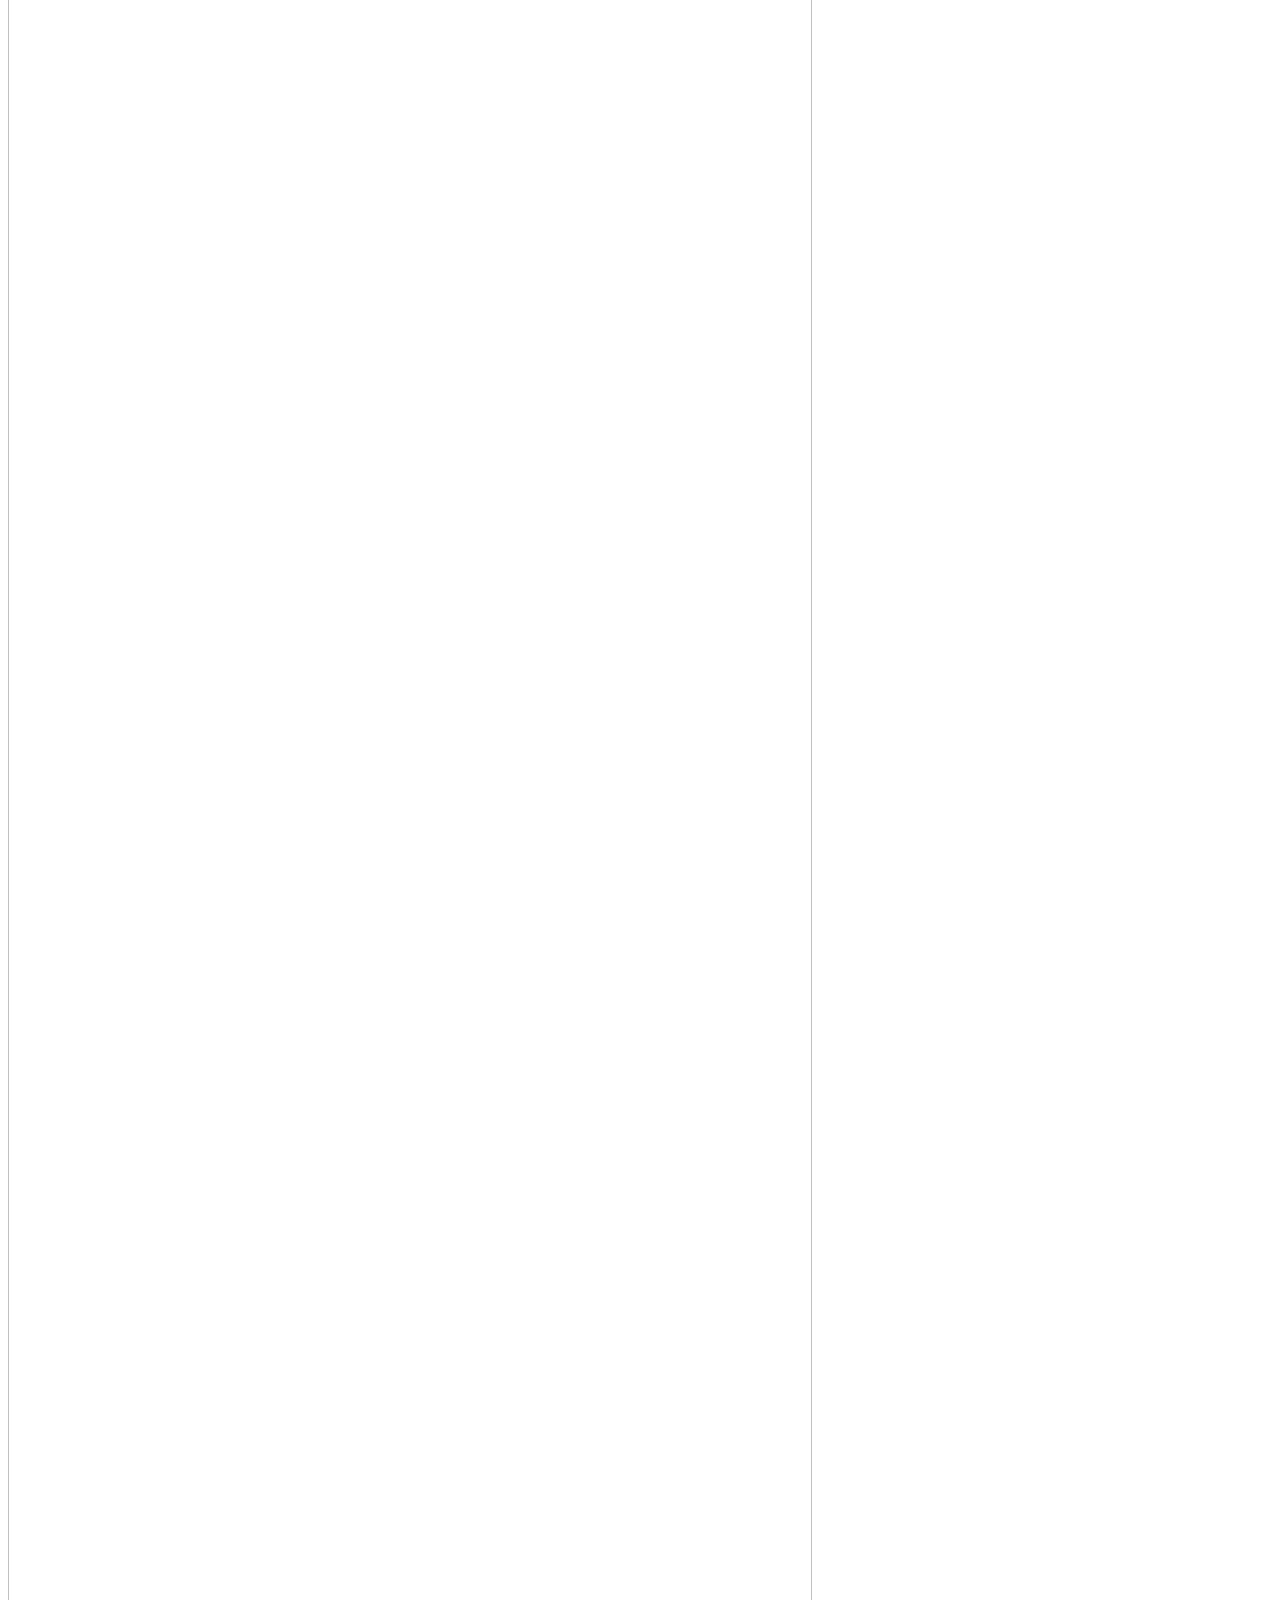
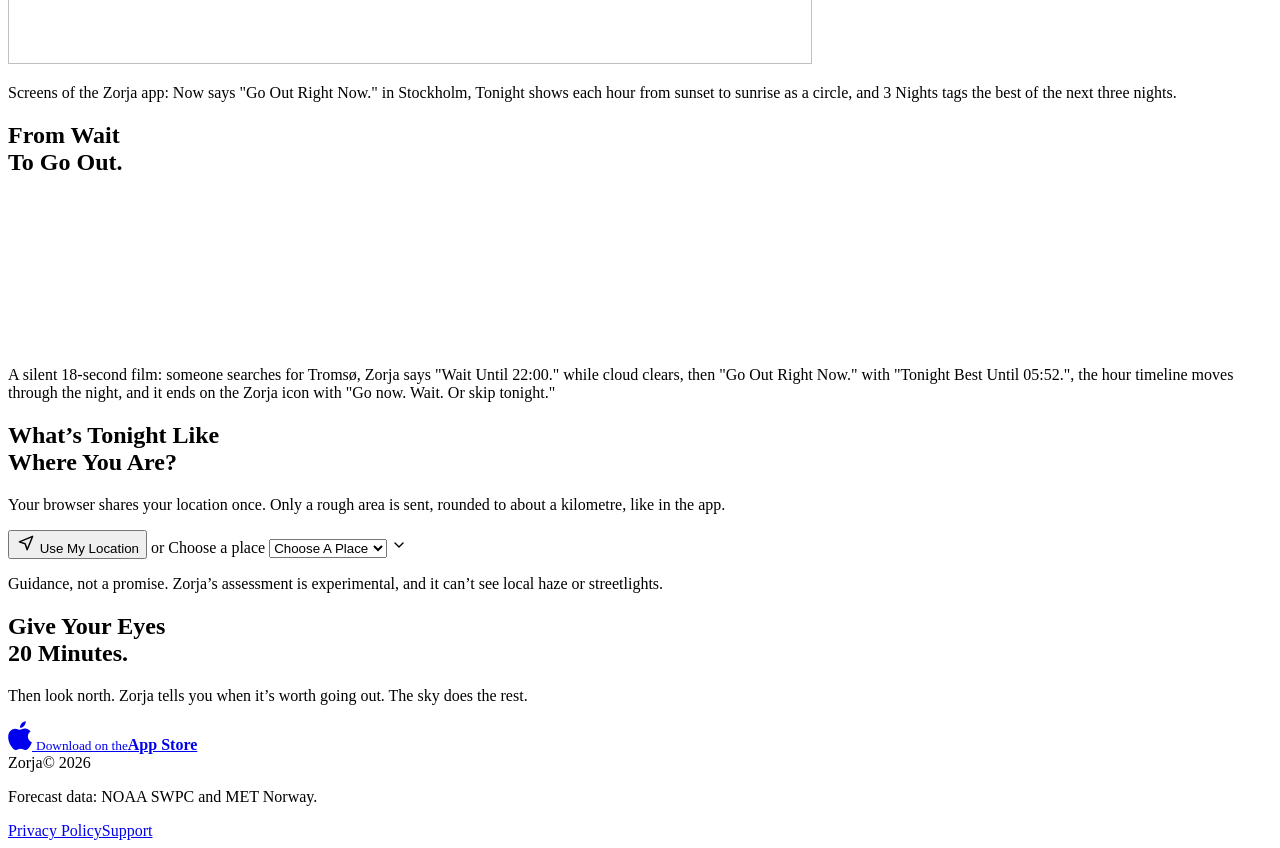
==== commit ef367287: "Retitle the film section "From Wait To Go Out." Tomas chose this over "See A Night In 18 Seconds.": " ====
--- a/site/index.html
+++ b/site/index.html
@@ -135,7 +135,7 @@
   <p class="sr-only">Screens of the Zorja app: Now says "Go Out Right Now." in Stockholm, Tonight shows each hour from sunset to sunrise as a circle, and 3 Nights tags the best of the next three nights.</p>
 
   <section class="film" aria-labelledby="film-title">
-    <h2 id="film-title" class="title reveal">See A Night<br>In 18 Seconds.</h2>
+    <h2 id="film-title" class="title reveal">From Wait<br>To Go Out.</h2>
     <div class="film-frame reveal" data-i="1">
       <video id="film" muted playsinline preload="none" poster="/assets/film/zorja-wide.jpg" aria-describedby="film-desc">
         <source src="/assets/film/zorja-square.mp4" type="video/mp4" media="(max-width: 699px)">
